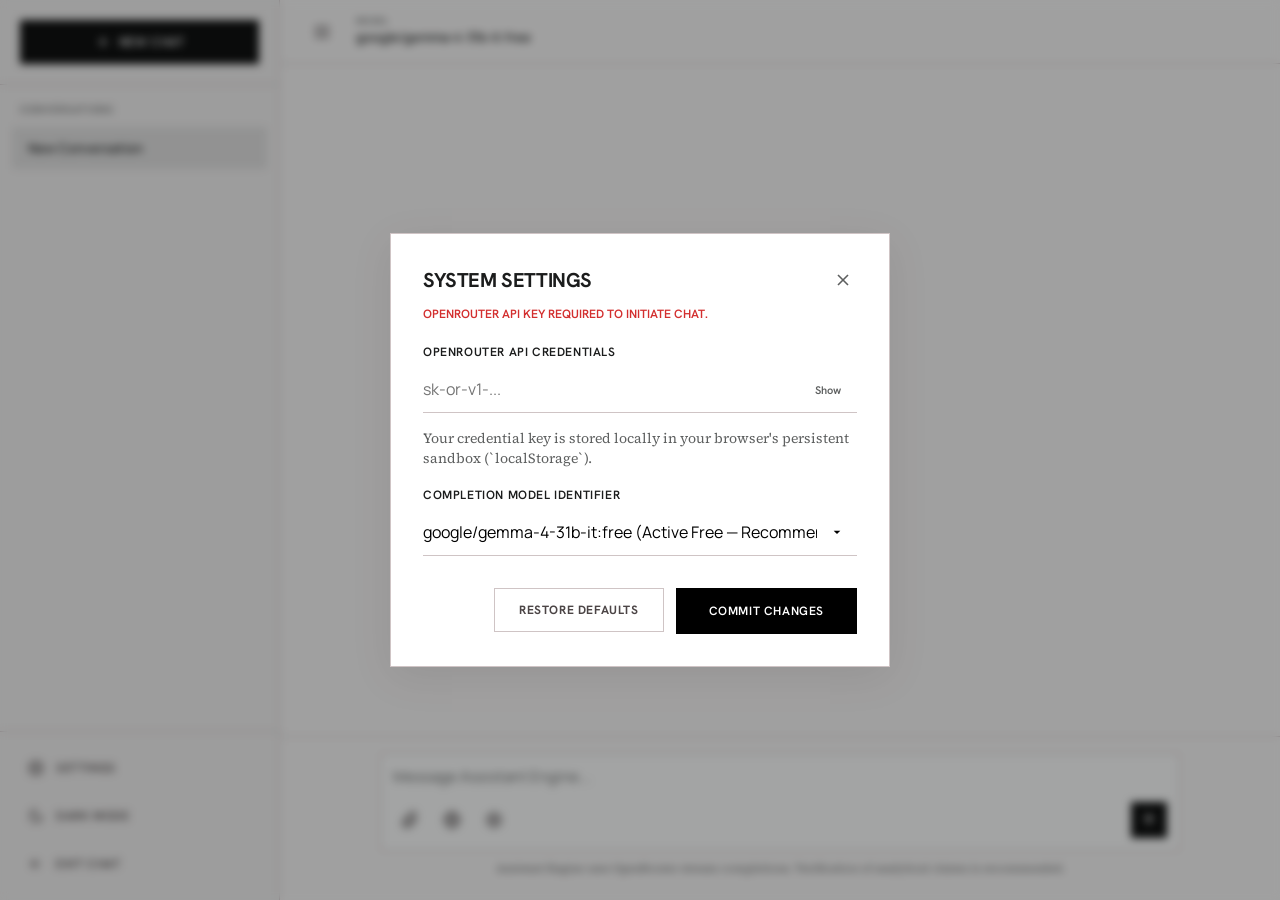
==== chat.html @ 2faf7f4b "feat: integrate premium AI Chat Assistant ChatGPT clone" ====
<!DOCTYPE html>
<html lang="en" data-theme="light">
<head>
  <meta charset="UTF-8">
  <meta name="viewport" content="width=device-width, initial-scale=1.0">
  <title>AI Assistant — Jason Gunawan</title>
  <meta name="description" content="Custom-engineered AI chat assistant client powered by OpenRouter. Direct streaming completion interface.">
  <link rel="icon" type="image/png" href="assets/images/project-2.png">
  <link rel="stylesheet" href="index.css">
  <link rel="stylesheet" href="chat.css">
</head>
<body class="chat-body">

  <div class="chat-container">
    <!-- Collapsible Sidebar -->
    <aside class="sidebar" id="sidebar" aria-label="Chat History Sidebar">
      <div class="sidebar-header">
        <button class="btn-sidebar-new" id="btn-new-chat" aria-label="Start a New Chat">
          <svg width="16" height="16" viewBox="0 0 24 24" fill="none" stroke="currentColor" stroke-width="2">
            <line x1="12" y1="5" x2="12" y2="19"></line>
            <line x1="5" y1="12" x2="19" y2="12"></line>
          </svg>
          <span class="label-caps">New Chat</span>
        </button>
        <button class="sidebar-close-mobile" id="btn-close-sidebar-mobile" aria-label="Close Sidebar">
          <svg width="18" height="18" viewBox="0 0 24 24" fill="none" stroke="currentColor" stroke-width="2">
            <line x1="18" y1="6" x2="6" y2="18"></line>
            <line x1="6" y1="6" x2="18" y2="18"></line>
          </svg>
        </button>
      </div>

      <!-- Scrollable History -->
      <nav class="history-list" aria-label="Recent Conversations">
        <div class="history-section-title label-caps">Conversations</div>
        <ul id="chat-history-list" class="history-ul">
          <!-- Dynamically populated -->
        </ul>
      </nav>

      <!-- Sidebar Footer -->
      <div class="sidebar-footer">
        <button class="sidebar-action-btn" id="btn-settings" aria-label="Open Settings">
          <svg width="16" height="16" viewBox="0 0 24 24" fill="none" stroke="currentColor" stroke-width="2">
            <circle cx="12" cy="12" r="3"></circle>
            <path d="M19.4 15a1.65 1.65 0 0 0 .33 1.82l.06.06a2 2 0 1 1-2.83 2.83l-.06-.06a1.65 1.65 0 0 0-1.82-.33 1.65 1.65 0 0 0-1 1.51V21a2 2 0 0 1-4 0v-.09A1.65 1.65 0 0 0 9 19.4a1.65 1.65 0 0 0-1.82.33l-.06.06a2 2 0 1 1-2.83-2.83l.06-.06a1.65 1.65 0 0 0 .33-1.82 1.65 1.65 0 0 0-1.51-1H3a2 2 0 0 1 0-4h.09A1.65 1.65 0 0 0 4.6 9a1.65 1.65 0 0 0-.33-1.82l-.06-.06a2 2 0 1 1 2.83-2.83l.06.06a1.65 1.65 0 0 0 1.82.33H9a1.65 1.65 0 0 0 1-1.51V3a2 2 0 0 1 4 0v.09a1.65 1.65 0 0 0 1 1.51 1.65 1.65 0 0 0 1.82-.33l.06-.06a2 2 0 1 1 2.83 2.83l-.06.06a1.65 1.65 0 0 0-.33 1.82V9a1.65 1.65 0 0 0 1.51 1H21a2 2 0 0 1 0 4h-.09a1.65 1.65 0 0 0-1.51 1z"></path>
          </svg>
          <span class="label-caps">Settings</span>
        </button>
        <button class="sidebar-action-btn" id="btn-theme-toggle" aria-label="Toggle Theme Mode">
          <svg class="sun-icon" width="16" height="16" viewBox="0 0 24 24" fill="none" stroke="currentColor" stroke-width="2">
            <circle cx="12" cy="12" r="5"></circle>
            <line x1="12" y1="1" x2="12" y2="3"></line>
            <line x1="12" y1="21" x2="12" y2="23"></line>
            <line x1="4.22" y1="4.22" x2="5.64" y2="5.64"></line>
            <line x1="18.36" y1="18.36" x2="19.78" y2="19.78"></line>
            <line x1="1" y1="12" x2="3" y2="12"></line>
            <line x1="21" y1="12" x2="23" y2="12"></line>
            <line x1="4.22" y1="19.78" x2="5.64" y2="18.36"></line>
            <line x1="18.36" y1="5.64" x2="19.78" y2="4.22"></line>
          </svg>
          <span class="label-caps theme-btn-text">Dark Mode</span>
        </button>
        <a href="index.html" class="sidebar-action-btn" style="text-decoration: none;" aria-label="Return to Portfolio Homepage">
          <svg width="16" height="16" viewBox="0 0 24 24" fill="none" stroke="currentColor" stroke-width="2">
            <line x1="19" y1="12" x2="5" y2="12"></line>
            <polyline points="12 19 5 12 12 5"></polyline>
          </svg>
          <span class="label-caps">Exit Chat</span>
        </a>
      </div>
    </aside>

    <!-- Main Chat Content -->
    <main class="chat-viewport" id="chat-panel">
      
      <!-- Top Sticky Header -->
      <header class="chat-header">
        <div class="header-left">
          <button class="header-icon-btn" id="btn-toggle-sidebar" aria-label="Toggle Sidebar">
            <svg width="20" height="20" viewBox="0 0 24 24" fill="none" stroke="currentColor" stroke-width="2">
              <line x1="3" y1="12" x2="21" y2="12"></line>
              <line x1="3" y1="6" x2="21" y2="6"></line>
              <line x1="3" y1="18" x2="21" y2="18"></line>
            </svg>
          </button>
          <div class="header-model-info">
            <span class="label-caps">MODEL</span>
            <span class="model-badge" id="current-model-badge">google/gemma-4-31b-it:free</span>
          </div>
        </div>
        
        <div class="header-right">
          <button class="header-text-btn" id="btn-clear-chat" aria-label="Clear Current Conversation">
            <svg width="14" height="14" viewBox="0 0 24 24" fill="none" stroke="currentColor" stroke-width="2" style="margin-right: 4px;">
              <polyline points="3 6 5 6 21 6"></polyline>
              <path d="M19 6v14a2 2 0 0 1-2 2H7a2 2 0 0 1-2-2V6m3 0V4a2 2 0 0 1 2-2h4a2 2 0 0 1 2 2v2"></path>
            </svg>
            <span class="label-caps">Reset Thread</span>
          </button>
        </div>
      </header>

      <!-- Messages Stream Area -->
      <div class="messages-container" id="chat-messages" role="log" aria-live="polite">
        
        <!-- Empty Welcome State -->
        <div class="empty-state" id="empty-state">
          <div class="empty-state-content">
            <div class="viewfinder-corner-bl" style="border-width: 0 0 2px 2px; width: 16px; height: 16px;"></div>
            <div class="viewfinder-corner-br" style="border-width: 0 2px 2px 0; width: 16px; height: 16px;"></div>
            <h1 class="display-lg" style="font-size: clamp(2rem, 5vw, 3rem); text-align: center; margin-bottom: 8px;">
              ASSISTANT <span class="editorial-italic">Engine</span>
            </h1>
            <p class="body-md" style="text-align: center; max-width: 500px; margin-bottom: 32px; color: var(--secondary);">
              A custom console designed for structured logic, code synthesis, and architectural research.
            </p>
            
            <div class="suggestions-grid" role="group" aria-label="Prompt Suggestions">
              <button class="suggestion-card" data-prompt="Synthesize a fast, zero-dependency client-side router in Vanilla JS.">
                <div class="suggestion-icon">⚡</div>
                <div class="suggestion-title label-caps">Creative Code</div>
                <div class="suggestion-desc body-md">Design a clean, modern single-page client router.</div>
              </button>
              <button class="suggestion-card" data-prompt="Analyze how transformer-based models handle long context windows. Outline optimizations like RoPE and FlashAttention.">
                <div class="suggestion-icon">🧠</div>
                <div class="suggestion-title label-caps">Intelligent Systems</div>
                <div class="suggestion-desc body-md">Explain technical details of model context scales.</div>
              </button>
              <button class="suggestion-card" data-prompt="Generate a clean REST API spec using OpenAPI 3.0 for a secure payments engine.">
                <div class="suggestion-icon">📐</div>
                <div class="suggestion-title label-caps">Architecture</div>
                <div class="suggestion-desc body-md">Draft a spec for a microservices transaction flow.</div>
              </button>
              <button class="suggestion-card" data-prompt="Review this JavaScript code block for potential memory leaks: [Paste code]">
                <div class="suggestion-icon">🔍</div>
                <div class="suggestion-title label-caps">Code Review</div>
                <div class="suggestion-desc body-md">Check logic for closures and timer leaks.</div>
              </button>
            </div>
          </div>
        </div>

        <!-- Rendered Messages will load here -->
        
      </div>

      <!-- Bottom Input Drawer -->
      <footer class="chat-footer">
        <div class="composer-container">
          <form class="composer-form" id="composer-form">
            <div class="composer-inner">
              <!-- Autogrowing Input Box -->
              <textarea 
                id="composer-input" 
                rows="1" 
                placeholder="Message Assistant Engine..." 
                aria-label="Message Input Box"
                required></textarea>
              
              <div class="composer-toolbar">
                <div class="toolbar-left">
                  <!-- Attachment Mock Button -->
                  <button type="button" class="composer-icon-btn" id="btn-attach" aria-label="Attach File">
                    <svg width="18" height="18" viewBox="0 0 24 24" fill="none" stroke="currentColor" stroke-width="2">
                      <path d="M21.44 11.05l-9.19 9.19a6 6 0 0 1-8.49-8.49l9.19-9.19a4 4 0 0 1 5.66 5.66l-9.2 9.19a2 2 0 0 1-2.83-2.83l8.49-8.48"></path>
                    </svg>
                  </button>
                  <!-- Mock Web Search Toggle -->
                  <button type="button" class="composer-icon-btn" id="btn-web-search" aria-label="Toggle Web Search">
                    <svg width="18" height="18" viewBox="0 0 24 24" fill="none" stroke="currentColor" stroke-width="2">
                      <circle cx="12" cy="12" r="10"></circle>
                      <line x1="2" y1="12" x2="22" y2="12"></line>
                      <path d="M12 2a15.3 15.3 0 0 1 4 10 15.3 15.3 0 0 1-4 10 15.3 15.3 0 0 1-4-10 15.3 15.3 0 0 1 4-10z"></path>
                    </svg>
                  </button>
                  <!-- Settings quick shortcut -->
                  <button type="button" class="composer-icon-btn" id="btn-quick-settings" aria-label="Quick Settings Config">
                    <svg width="18" height="18" viewBox="0 0 24 24" fill="none" stroke="currentColor" stroke-width="2">
                      <path d="M12.22 2h-.44a2 2 0 0 0-2 2v.18a2 2 0 0 1-1 1.73l-.43.25a2 2 0 0 1-2 0l-.15-.08a2 2 0 0 0-2.73.73l-.22.38a2 2 0 0 0 .73 2.73l.15.1a2 2 0 0 1 1 1.72v.51a2 2 0 0 1-1 1.74l-.15.09a2 2 0 0 0-.73 2.73l.22.38a2 2 0 0 0 2.73.73l.15-.08a2 2 0 0 1 2 0l.43.25a2 2 0 0 1 1 1.73V20a2 2 0 0 0 2 2h.44a2 2 0 0 0 2-2v-.18a2 2 0 0 1 1-1.73l.43-.25a2 2 0 0 1 2 0l.15.08a2 2 0 0 0 2.73-.73l.22-.39a2 2 0 0 0-.73-2.73l-.15-.08a2 2 0 0 1-1-1.74v-.5a2 2 0 0 1 1-1.74l.15-.1a2 2 0 0 0 .73-2.73l-.22-.38a2 2 0 0 0-2.73-.73l-.15.08a2 2 0 0 1-2 0l-.43-.25a2 2 0 0 1-1-1.73V4a2 2 0 0 0-2-2z"></path>
                      <circle cx="12" cy="12" r="3"></circle>
                    </svg>
                  </button>
                </div>
                
                <button type="submit" class="btn-composer-submit" id="btn-submit-message" aria-label="Send Message">
                  <svg width="16" height="16" viewBox="0 0 24 24" fill="none" stroke="currentColor" stroke-width="2.5">
                    <line x1="12" y1="19" x2="12" y2="5"></line>
                    <polyline points="5 12 12 5 19 12"></polyline>
                  </svg>
                </button>
              </div>
            </div>
          </form>
        </div>
        <p class="chat-disclaimer metadata">
          Assistant Engine uses OpenRouter stream completions. Verification of analytical claims is recommended.
        </p>
      </footer>
    </main>
  </div>

  <!-- API Credentials / Settings Modal -->
  <div class="modal-overlay" id="settings-modal" aria-hidden="true" role="dialog" aria-labelledby="modal-title">
    <div class="modal-content">
      <div class="modal-header">
        <h2 id="modal-title" class="headline-lg" style="font-size: 20px;">SYSTEM SETTINGS</h2>
        <button class="modal-close" id="btn-close-settings" aria-label="Close Settings Panel">
          <svg width="20" height="20" viewBox="0 0 24 24" fill="none" stroke="currentColor" stroke-width="2">
            <line x1="18" y1="6" x2="6" y2="18"></line>
            <line x1="6" y1="6" x2="18" y2="18"></line>
          </svg>
        </button>
      </div>
      
      <div class="modal-body">
        <div class="settings-group">
          <label for="settings-api-key" class="label-caps">OpenRouter API Credentials</label>
          <div class="api-key-input-wrapper">
            <input type="password" id="settings-api-key" placeholder="sk-or-v1-..." class="input-field" autocomplete="off">
            <button type="button" id="btn-toggle-key-visibility" class="key-visibility-btn" aria-label="Toggle key visibility">Show</button>
          </div>
          <p class="metadata" style="margin-top: 8px;">Your credential key is stored locally in your browser's persistent sandbox (`localStorage`).</p>
        </div>

        <div class="settings-group">
          <label for="settings-model" class="label-caps">Completion Model Identifier</label>
          <select id="settings-model" class="input-field select-field">
            <option value="google/gemma-4-31b-it:free">google/gemma-4-31b-it:free (Active Free — Recommended)</option>
            <option value="meta-llama/llama-3.3-70b-instruct:free">meta-llama/llama-3.3-70b-instruct:free (Free)</option>
            <option value="liquid/lfm-2.5-1.2b-instruct:free">liquid/lfm-2.5-1.2b-instruct:free (Free)</option>
            <option value="sourceful/riverflow-v2.5-pro:free">sourceful/riverflow-v2.5-pro:free (Inactive/Offline)</option>
          </select>
        </div>
      </div>

      <div class="modal-footer">
        <button class="btn-secondary label-caps" id="btn-reset-settings">Restore Defaults</button>
        <button class="btn-primary label-caps" id="btn-save-settings" style="margin-top: 0;">Commit Changes</button>
      </div>
    </div>
  </div>

  <!-- Active Scripts -->
  <script src="chat.js"></script>
</body>
</html>
---- index.css ----
/*
 * Monograph Editorial Design System
 * Built for Jason Gunawan's Portfolio
 */

@import url('https://fonts.googleapis.com/css2?family=Hanken+Grotesk:ital,wght@0,400;0,600;0,700;0,800;1,600;1,700;1,800&family=Manrope:wght@400;500;600;700&family=Source+Serif+4:ital,opsz,wght@0,8..60,400;1,8..60,400;1,8..60,400&display=swap');

:root {
  /* Color Palette */
  --surface: #fbf9f9;
  --surface-dim: #dbdad9;
  --surface-bright: #fbf9f9;
  --surface-container-lowest: #ffffff;
  --surface-container-low: #f5f3f3;
  --surface-container: #efeded;
  --surface-container-high: #e9e8e7;
  --surface-container-highest: #e3e2e2;
  --on-surface: #1b1c1c;
  --on-surface-variant: #4c4546;
  --inverse-surface: #303031;
  --inverse-on-surface: #f2f0f0;
  --outline: #7e7576;
  --outline-variant: #cfc4c5;
  --surface-tint: #5e5e5e;
  
  --primary: #000000;
  --on-primary: #ffffff;
  --primary-container: #1b1b1b;
  --on-primary-container: #848484;
  
  --secondary: #5d5f5f;
  --on-secondary: #ffffff;
  --secondary-container: #dcdddd;
  --on-secondary-container: #5f6161;
  
  --background: #fbf9f9;
  --on-background: #1b1c1c;
  
  /* Layout Spacing */
  --container-max: 1440px;
  --gutter: 32px;
  --margin-desktop: 64px;
  --margin-mobile: 24px;
  --section-gap: clamp(80px, 12vw, 160px);
}

/* Reset & Base Styles */
*, *::before, *::after {
  box-sizing: border-box;
  margin: 0;
  padding: 0;
}

html {
  scroll-behavior: smooth;
  background-color: var(--background);
  color: var(--on-background);
  font-family: 'Manrope', sans-serif;
  -webkit-font-smoothing: antialiased;
  -moz-osx-font-smoothing: grayscale;
}

body {
  overflow-x: hidden;
}

/* Typography Classes */
.display-lg {
  font-family: 'Hanken Grotesk', sans-serif;
  font-size: clamp(3.2rem, 8vw, 5.25rem); /* 84px equivalent */
  font-weight: 800;
  line-height: 0.9;
  letter-spacing: -0.04em;
  text-transform: uppercase;
}

.headline-lg {
  font-family: 'Hanken Grotesk', sans-serif;
  font-size: clamp(2rem, 4.5vw, 3rem); /* 48px equivalent */
  font-weight: 700;
  line-height: 1.1;
  letter-spacing: -0.02em;
}

@media (max-width: 768px) {
  .headline-lg {
    font-size: 2rem; /* 32px - headline-lg-mobile */
    line-height: 1.15;
  }
}

.editorial-italic {
  font-family: 'Source Serif 4', serif;
  font-style: italic;
  font-size: clamp(2rem, 4.5vw, 3rem);
  font-weight: 400;
  line-height: 1.1;
}

.body-md {
  font-family: 'Manrope', sans-serif;
  font-size: 16px;
  font-weight: 400;
  line-height: 1.6;
  color: var(--on-surface-variant);
}

.label-caps {
  font-family: 'Hanken Grotesk', sans-serif;
  font-size: 12px;
  font-weight: 600;
  line-height: 1.0;
  letter-spacing: 0.05em;
  text-transform: uppercase;
}

.metadata {
  font-family: 'Source Serif 4', serif;
  font-size: 14px;
  font-weight: 400;
  line-height: 1.4;
  color: var(--secondary);
}

/* Layout Utilities */
.container {
  max-width: var(--container-max);
  margin: 0 auto;
  padding: 0 var(--margin-desktop);
}

@media (max-width: 768px) {
  .container {
    padding: 0 var(--margin-mobile);
  }
}

.section {
  padding: var(--section-gap) 0;
  border-top: 1px solid var(--outline-variant);
}

/* Navigation */
.nav-header {
  position: fixed;
  top: 0;
  left: 0;
  width: 100%;
  z-index: 100;
  background-color: rgba(251, 249, 249, 0.9);
  backdrop-filter: blur(10px);
  border-bottom: 1px solid var(--outline-variant);
  transition: all 0.3s ease;
}

.nav-container {
  display: flex;
  justify-content: space-between;
  align-items: center;
  height: 80px;
}

.logo {
  text-decoration: none;
  color: var(--primary);
  display: flex;
  align-items: center;
  gap: 8px;
}

.logo-icon {
  width: 16px;
  height: 16px;
  background-color: var(--primary);
  display: inline-block;
}

.nav-links {
  display: flex;
  gap: 40px;
  list-style: none;
}

.nav-links a {
  text-decoration: none;
  color: var(--on-surface-variant);
  transition: color 0.2s ease;
}

.nav-links a:hover {
  color: var(--primary);
}

/* Hamburger mobile menu */
.menu-toggle {
  display: none;
  background: none;
  border: none;
  cursor: pointer;
  width: 24px;
  height: 24px;
  position: relative;
}

.menu-toggle span {
  display: block;
  width: 100%;
  height: 2px;
  background-color: var(--primary);
  position: absolute;
  left: 0;
  transition: all 0.3s ease;
}

.menu-toggle span:nth-child(1) { top: 6px; }
.menu-toggle span:nth-child(2) { top: 12px; }
.menu-toggle span:nth-child(3) { top: 18px; }

.menu-toggle.active span:nth-child(1) {
  transform: rotate(45deg);
  top: 12px;
}
.menu-toggle.active span:nth-child(2) {
  opacity: 0;
}
.menu-toggle.active span:nth-child(3) {
  transform: rotate(-45deg);
  top: 12px;
}

@media (max-width: 768px) {
  .menu-toggle {
    display: block;
  }
  .nav-links {
    position: fixed;
    top: 80px;
    right: -100%;
    width: 100%;
    height: calc(100vh - 80px);
    background-color: var(--background);
    flex-direction: column;
    align-items: center;
    padding-top: 60px;
    gap: 40px;
    transition: right 0.4s cubic-bezier(0.25, 1, 0.5, 1);
    border-top: 1px solid var(--outline-variant);
  }
  .nav-links.active {
    right: 0;
  }
}

/* Hero Section */
.hero {
  padding-top: calc(80px + var(--section-gap));
  padding-bottom: var(--section-gap);
  display: flex;
  flex-direction: column;
  gap: 48px;
}

.hero-text-wrap {
  max-width: 1100px;
}

.hero-subtitle {
  color: var(--on-surface-variant);
  margin-top: 24px;
  max-width: 600px;
}

/* Corner Brackets / Viewfinder Component */
.viewfinder-wrapper {
  position: relative;
  padding: 40px;
  margin: 40px 0;
}

.viewfinder-wrapper::before,
.viewfinder-wrapper::after,
.viewfinder-corner-bl,
.viewfinder-corner-br {
  content: '';
  position: absolute;
  width: 24px;
  height: 24px;
  border: 1px solid var(--outline);
  pointer-events: none;
}

.viewfinder-wrapper::before {
  top: 0;
  left: 0;
  border-right: none;
  border-bottom: none;
}

.viewfinder-wrapper::after {
  top: 0;
  right: 0;
  border-left: none;
  border-bottom: none;
}

.viewfinder-corner-bl {
  bottom: 0;
  left: 0;
  border-right: none;
  border-top: none;
}

.viewfinder-corner-br {
  bottom: 0;
  right: 0;
  border-left: none;
  border-top: none;
}

/* Testimonials / Viewfinder Quote */
.testimonial-quote {
  font-family: 'Source Serif 4', serif;
  font-size: clamp(1.5rem, 3.5vw, 2.25rem);
  font-style: italic;
  line-height: 1.4;
  text-align: center;
  max-width: 800px;
  margin: 0 auto;
  color: var(--primary);
}

.testimonial-author {
  text-align: center;
  margin-top: 24px;
  color: var(--on-surface-variant);
}

/* About Section & Headshot */
.about-grid {
  display: grid;
  grid-template-columns: 1fr 1fr;
  gap: var(--gutter);
  align-items: center;
}

@media (max-width: 768px) {
  .about-grid {
    grid-template-columns: 1fr;
    gap: 48px;
  }
}

.about-headshot-container {
  width: 100%;
  aspect-ratio: 1;
  overflow: hidden;
  border: 1px solid var(--outline-variant);
  position: relative;
}

.about-headshot-container::before,
.about-headshot-container::after,
.about-headshot-corner-bl,
.about-headshot-corner-br {
  content: '';
  position: absolute;
  width: 20px;
  height: 20px;
  border: 1px solid var(--outline);
  z-index: 2;
  pointer-events: none;
}

.about-headshot-container::before { top: 10px; left: 10px; border-right: none; border-bottom: none; }
.about-headshot-container::after { top: 10px; right: 10px; border-left: none; border-bottom: none; }
.about-headshot-corner-bl { bottom: 10px; left: 10px; border-right: none; border-top: none; }
.about-headshot-corner-br { bottom: 10px; right: 10px; border-left: none; border-top: none; }

.about-headshot-container img {
  width: 100%;
  height: 100%;
  object-fit: cover;
  transition: transform 0.6s ease;
}

.about-headshot-container:hover img {
  transform: scale(1.03);
}

.about-info {
  display: flex;
  flex-direction: column;
  gap: 24px;
}

/* Project Cards & Previews */
.projects-header {
  margin-bottom: 64px;
  display: flex;
  justify-content: space-between;
  align-items: flex-end;
}

.project-grid {
  display: grid;
  grid-template-columns: repeat(3, 1fr);
  gap: 64px var(--gutter);
}

@media (max-width: 1024px) {
  .project-grid {
    grid-template-columns: repeat(2, 1fr);
  }
}

@media (max-width: 768px) {
  .project-grid {
    grid-template-columns: 1fr;
    gap: 48px;
  }
}

.project-card {
  display: flex;
  flex-direction: column;
  gap: 20px;
  text-decoration: none;
  color: inherit;
}

.project-img-frame {
  width: 100%;
  aspect-ratio: 16 / 10;
  overflow: hidden;
  position: relative;
  background-color: var(--surface-container-low);
  border: 1px solid var(--outline-variant);
}

.project-img-frame img {
  width: 100%;
  height: 100%;
  object-fit: cover;
  transition: transform 0.8s cubic-bezier(0.25, 1, 0.5, 1);
}

.project-card:hover .project-img-frame img {
  transform: scale(1.05);
}

.project-tags {
  display: flex;
  gap: 8px;
}

.chip-tag {
  display: inline-block;
  padding: 4px 12px;
  border: 1px solid var(--outline-variant);
  border-radius: 0;
  background: none;
}

.project-title {
  margin: 8px 0 0 0;
}

.project-desc {
  max-width: 90%;
}

/* Experience List (Table Style) */
.table-list {
  display: flex;
  flex-direction: column;
  width: 100%;
  border-top: 1px solid var(--outline-variant);
}

.table-row {
  display: grid;
  grid-template-columns: 1fr 2fr 1fr;
  align-items: center;
  padding: 32px 0;
  border-bottom: 1px solid var(--outline-variant);
  transition: background-color 0.3s ease;
  position: relative;
}

.table-row:hover {
  background-color: var(--surface-container-low);
  padding-left: 16px;
  padding-right: 16px;
}

.table-row {
  transition: all 0.3s cubic-bezier(0.25, 1, 0.5, 1);
}

@media (max-width: 768px) {
  .table-row {
    grid-template-columns: 1fr;
    gap: 12px;
    padding: 24px 0;
  }
  .table-row:hover {
    padding-left: 0;
    padding-right: 0;
    background: none;
  }
}

.table-role {
  font-weight: 600;
  color: var(--primary);
}

.table-company {
  color: var(--on-surface-variant);
}

.table-date {
  text-align: right;
}

@media (max-width: 768px) {
  .table-date {
    text-align: left;
  }
}

/* Inputs & Contact Forms */
.contact-section {
  display: grid;
  grid-template-columns: 1fr 1.2fr;
  gap: var(--gutter);
}

@media (max-width: 768px) {
  .contact-section {
    grid-template-columns: 1fr;
    gap: 60px;
  }
}

.contact-info {
  display: flex;
  flex-direction: column;
  gap: 32px;
}

.contact-form {
  display: flex;
  flex-direction: column;
  gap: 40px;
}

.form-group {
  display: flex;
  flex-direction: column;
  gap: 12px;
}

.form-group label {
  color: var(--on-surface-variant);
}

.input-field {
  border: none;
  border-bottom: 1px solid var(--outline-variant);
  background: none;
  padding: 12px 0;
  font-family: 'Manrope', sans-serif;
  font-size: 16px;
  color: var(--primary);
  outline: none;
  transition: border-bottom-color 0.2s ease;
  border-radius: 0;
}

.input-field:focus {
  border-bottom-color: var(--primary);
}

textarea.input-field {
  resize: vertical;
  min-height: 120px;
}

/* Buttons */
.btn-primary {
  display: inline-flex;
  align-items: center;
  justify-content: center;
  background-color: var(--primary);
  color: var(--on-primary);
  border: 1px solid var(--primary);
  padding: 16px 32px;
  cursor: pointer;
  transition: all 0.3s cubic-bezier(0.25, 1, 0.5, 1);
  border-radius: 0;
  align-self: flex-start;
  text-decoration: none;
}

.btn-primary:hover {
  background-color: transparent;
  color: var(--primary);
}

/* Footer Section */
.footer {
  background-color: var(--primary-container);
  color: var(--on-primary-container);
  padding: 80px 0;
  border-top: none;
}

.footer-container {
  display: flex;
  flex-direction: column;
  gap: 60px;
}

.footer-top {
  display: flex;
  justify-content: space-between;
  align-items: flex-start;
  flex-wrap: wrap;
  gap: 40px;
}

.footer-logo {
  color: var(--on-primary);
  font-size: 24px;
  font-weight: 700;
  letter-spacing: -0.02em;
  font-family: 'Hanken Grotesk', sans-serif;
}

.footer-links-grid {
  display: grid;
  grid-template-columns: repeat(2, 1fr);
  gap: 40px var(--gutter);
}

.footer-col {
  display: flex;
  flex-direction: column;
  gap: 16px;
}

.footer-col h4 {
  color: var(--on-primary);
}

.footer-col a {
  color: var(--on-primary-container);
  text-decoration: none;
  transition: color 0.2s ease;
}

.footer-col a:hover {
  color: var(--on-primary);
}

.footer-bottom {
  display: flex;
  justify-content: space-between;
  align-items: center;
  border-top: 1px solid #2e2e2e;
  padding-top: 32px;
  flex-wrap: wrap;
  gap: 20px;
}

/* Micro-animations and details */
.fade-in-section {
  opacity: 0;
  transform: translateY(20px);
  transition: opacity 0.8s ease-out, transform 0.8s ease-out;
}

.fade-in-section.is-visible {
  opacity: 1;
  transform: translateY(0);
}
---- chat.css ----
/*
 * AI Chat Assistant Stylesheet (ChatGPT Clone)
 * Integrated with the Monograph Editorial Design System
 */

/* Theme variables overrides for dark mode */
[data-theme="dark"] {
  --background: #121212;
  --on-background: #e3e2e2;
  --surface: #1a1a1a;
  --surface-dim: #101010;
  --surface-bright: #242424;
  
  --surface-container-lowest: #0d0d0d;
  --surface-container-low: #1e1e1e;
  --surface-container: #262626;
  --surface-container-high: #323232;
  --surface-container-highest: #3e3e3e;
  
  --on-surface: #e3e2e2;
  --on-surface-variant: #a9a8a8;
  --outline: #5e5e5e;
  --outline-variant: #2d2d2d;
  
  --primary: #ffffff;
  --on-primary: #121212;
  --primary-container: #eaeaea;
  --on-primary-container: #1b1b1b;
  
  --secondary: #848484;
  --secondary-container: #2c2c2c;
  --on-secondary-container: #eaeaea;
}

/* Chat Layout structure */
.chat-body {
  margin: 0;
  padding: 0;
  height: 100vh;
  overflow: hidden;
  background-color: var(--background);
  color: var(--on-background);
  font-family: 'Manrope', sans-serif;
  transition: background-color 0.25s ease, color 0.25s ease;
}

.chat-container {
  display: flex;
  width: 100vw;
  height: 100vh;
  position: relative;
  overflow: hidden;
}

/* Collapsible Left Sidebar */
.sidebar {
  width: 280px;
  height: 100%;
  background-color: var(--surface-container-low);
  border-right: 1px solid var(--outline-variant);
  display: flex;
  flex-direction: column;
  transition: transform 0.3s cubic-bezier(0.2, 0.8, 0.2, 1), background-color 0.25s ease, border-color 0.25s ease;
  z-index: 90;
  flex-shrink: 0;
}

.sidebar.hidden {
  transform: translateX(-280px);
  margin-right: -280px;
}

.sidebar-header {
  padding: 20px;
  display: flex;
  gap: 12px;
  align-items: center;
  border-bottom: 1px solid var(--outline-variant);
}

.btn-sidebar-new {
  flex-grow: 1;
  display: flex;
  align-items: center;
  justify-content: center;
  gap: 8px;
  height: 44px;
  background-color: var(--primary);
  color: var(--on-primary);
  border: none;
  cursor: pointer;
  font-weight: 700;
  transition: opacity 0.2s ease, transform 0.1s ease;
}

.btn-sidebar-new:hover {
  opacity: 0.9;
}

.btn-sidebar-new:active {
  transform: scale(0.96);
}

.sidebar-close-mobile {
  display: none;
  background: none;
  border: none;
  color: var(--on-surface-variant);
  cursor: pointer;
  padding: 4px;
  align-items: center;
  justify-content: center;
}

/* History list */
.history-list {
  flex-grow: 1;
  overflow-y: auto;
  padding: 20px 0;
}

.history-section-title {
  padding: 0 20px 10px 20px;
  font-size: 10px;
  color: var(--secondary);
  letter-spacing: 0.1em;
}

.history-ul {
  list-style: none;
  padding: 0;
  margin: 0;
}

.history-item-wrap {
  position: relative;
  margin: 2px 12px;
  group: history-item;
}

.btn-history-item {
  width: 100%;
  text-align: left;
  background: none;
  border: none;
  padding: 12px 16px;
  padding-right: 40px;
  font-family: 'Manrope', sans-serif;
  font-size: 13px;
  color: var(--on-surface-variant);
  cursor: pointer;
  white-space: nowrap;
  overflow: hidden;
  text-overflow: ellipsis;
  transition: background-color 0.15s ease, color 0.15s ease;
  display: block;
}

.btn-history-item:hover,
.history-item-wrap.active .btn-history-item {
  background-color: var(--surface-container-highest);
  color: var(--on-surface);
}

.history-item-wrap.active .btn-history-item {
  font-weight: 600;
}

.btn-history-delete {
  position: absolute;
  right: 8px;
  top: 50%;
  transform: translateY(-50%);
  background: none;
  border: none;
  color: var(--secondary);
  cursor: pointer;
  opacity: 0;
  padding: 4px;
  display: flex;
  align-items: center;
  justify-content: center;
  transition: opacity 0.15s ease, color 0.15s ease;
}

.history-item-wrap:hover .btn-history-delete {
  opacity: 1;
}

.btn-history-delete:hover {
  color: #d32f2f;
}

/* Sidebar Footer */
.sidebar-footer {
  padding: 16px;
  border-top: 1px solid var(--outline-variant);
  display: flex;
  flex-direction: column;
  gap: 8px;
}

.sidebar-action-btn {
  display: flex;
  align-items: center;
  gap: 12px;
  padding: 12px;
  background: none;
  border: none;
  color: var(--on-surface-variant);
  cursor: pointer;
  text-align: left;
  font-family: 'Hanken Grotesk', sans-serif;
  font-size: 11px;
  font-weight: 600;
  transition: background-color 0.15s ease, color 0.15s ease;
}

.sidebar-action-btn:hover {
  background-color: var(--surface-container-highest);
  color: var(--on-surface);
}

.sidebar-action-btn svg {
  flex-shrink: 0;
}

/* Main Viewport Panel */
.chat-viewport {
  flex-grow: 1;
  height: 100%;
  display: flex;
  flex-direction: column;
  position: relative;
  background-color: var(--background);
  transition: background-color 0.25s ease;
}

/* Header */
.chat-header {
  height: 64px;
  padding: 0 24px;
  border-bottom: 1px solid var(--outline-variant);
  display: flex;
  align-items: center;
  justify-content: space-between;
  background-color: rgba(251, 249, 249, 0.85);
  backdrop-filter: blur(8px);
  position: sticky;
  top: 0;
  z-index: 80;
  transition: background-color 0.25s ease, border-color 0.25s ease;
}

[data-theme="dark"] .chat-header {
  background-color: rgba(18, 18, 18, 0.85);
}

.header-left {
  display: flex;
  align-items: center;
  gap: 16px;
}

.header-icon-btn {
  background: none;
  border: none;
  color: var(--on-surface-variant);
  cursor: pointer;
  padding: 8px;
  display: flex;
  align-items: center;
  justify-content: center;
  transition: color 0.2s ease, background-color 0.15s ease;
}

.header-icon-btn:hover {
  color: var(--on-surface);
  background-color: var(--surface-container-high);
}

.header-model-info {
  display: flex;
  flex-direction: column;
  gap: 2px;
}

.header-model-info .label-caps {
  font-size: 9px;
  color: var(--secondary);
}

.model-badge {
  font-size: 13px;
  font-weight: 600;
  color: var(--on-surface);
}

.header-right {
  display: flex;
  align-items: center;
}

.header-text-btn {
  background: none;
  border: none;
  color: var(--on-surface-variant);
  cursor: pointer;
  padding: 8px 12px;
  display: flex;
  align-items: center;
  font-weight: 600;
  transition: color 0.2s ease, background-color 0.15s ease;
}

.header-text-btn:hover {
  color: var(--on-surface);
  background-color: var(--surface-container-high);
}

/* Scrollable Messages Stream */
.messages-container {
  flex-grow: 1;
  overflow-y: auto;
  padding: 40px 0;
  display: flex;
  flex-direction: column;
  scroll-behavior: smooth;
}

/* Empty State / Suggestions */
.empty-state {
  margin: auto;
  padding: 0 24px;
  width: 100%;
  max-width: 800px;
  display: flex;
  align-items: center;
  justify-content: center;
}

.empty-state-content {
  width: 100%;
  position: relative;
  padding: 48px;
  border: 1px solid var(--outline-variant);
  background-color: var(--surface-container-lowest);
  transition: background-color 0.25s ease, border-color 0.25s ease;
}

.suggestions-grid {
  display: grid;
  grid-template-columns: repeat(2, 1fr);
  gap: 16px;
  margin-top: 16px;
}

@media (max-width: 600px) {
  .suggestions-grid {
    grid-template-columns: 1fr;
  }
}

.suggestion-card {
  background-color: var(--surface-container-low);
  border: 1px solid var(--outline-variant);
  padding: 16px;
  text-align: left;
  cursor: pointer;
  transition: background-color 0.15s ease, border-color 0.15s ease, transform 0.1s ease;
  display: flex;
  flex-direction: column;
  gap: 8px;
}

.suggestion-card:hover {
  background-color: var(--surface-container-highest);
  border-color: var(--outline);
}

.suggestion-card:active {
  transform: scale(0.98);
}

.suggestion-icon {
  font-size: 18px;
}

.suggestion-title {
  font-size: 11px;
  color: var(--on-surface);
}

.suggestion-desc {
  font-size: 13px;
  color: var(--secondary);
  line-height: 1.4;
  margin: 0;
}

/* Message Rows */
.message-row {
  width: 100%;
  display: flex;
  padding: 24px var(--gutter);
  box-sizing: border-box;
  animation: messageEnter 0.2s ease-out;
}

@keyframes messageEnter {
  from {
    opacity: 0;
    transform: translateY(8px);
  }
  to {
    opacity: 1;
    transform: translateY(0);
  }
}

.message-row.user {
  justify-content: flex-end;
}

.message-row.assistant {
  background-color: var(--surface-container-low);
  border-top: 1px solid var(--outline-variant);
  border-bottom: 1px solid var(--outline-variant);
}

.message-content-wrapper {
  width: 100%;
  max-width: 800px;
  margin: 0 auto;
  display: flex;
  flex-direction: column;
  gap: 8px;
}

.message-row.user .message-content-wrapper {
  max-width: 600px;
  margin: 0;
}

.message-meta {
  display: flex;
  justify-content: space-between;
  align-items: center;
  color: var(--secondary);
  font-size: 11px;
}

.message-meta .author-label {
  font-weight: 700;
  color: var(--on-surface);
}

.message-card {
  padding: 16px 20px;
  background-color: var(--surface-container-lowest);
  border: 1px solid var(--outline-variant);
  line-height: 1.6;
  font-size: 15px;
  color: var(--on-surface);
  word-break: break-word;
  transition: background-color 0.25s ease, border-color 0.25s ease;
}

.message-row.user .message-card {
  background-color: var(--primary-container);
  color: var(--on-primary-container);
  border-color: var(--primary);
  border-left-width: 4px;
}

.message-row.assistant .message-card {
  background-color: transparent;
  border: none;
  padding: 0;
}

/* Code Syntax & Formatting */
.message-text p {
  margin-bottom: 16px;
  text-wrap: pretty;
}

.message-text p:last-child {
  margin-bottom: 0;
}

.message-text ul, .message-text ol {
  margin-left: 24px;
  margin-bottom: 16px;
}

.message-text li {
  margin-bottom: 6px;
}

.message-text code {
  font-family: 'Courier New', Courier, monospace;
  background-color: var(--surface-container-high);
  color: var(--on-surface);
  padding: 2px 6px;
  font-size: 14px;
  transition: background-color 0.25s ease;
}

.message-row.user code {
  background-color: rgba(255, 255, 255, 0.15);
  color: inherit;
}

/* Synthesized Code Block Wrapper */
.code-block-wrapper {
  margin: 16px 0;
  border: 1px solid var(--outline-variant);
  background-color: #1e1e1e;
  color: #ececec;
  display: flex;
  flex-direction: column;
}

.code-block-header {
  padding: 8px 16px;
  background-color: #2d2d2d;
  border-bottom: 1px solid #3d3d3d;
  display: flex;
  justify-content: space-between;
  align-items: center;
}

.code-lang-label {
  font-size: 10px;
  font-weight: 700;
  color: #999;
}

.btn-code-copy {
  background: none;
  border: none;
  color: #999;
  font-family: 'Hanken Grotesk', sans-serif;
  font-size: 10px;
  font-weight: 600;
  cursor: pointer;
  padding: 4px 8px;
  transition: color 0.15s ease, background-color 0.15s ease;
}

.btn-code-copy:hover {
  color: #fff;
  background-color: #3d3d3d;
}

.code-block-pre {
  margin: 0;
  padding: 16px;
  overflow-x: auto;
  font-family: 'Courier New', Courier, monospace;
  font-size: 14px;
  line-height: 1.5;
}

/* Typing cursor animation */
.typing-indicator {
  display: inline-flex;
  gap: 4px;
  align-items: center;
  padding: 4px 8px;
}

.typing-dot {
  width: 6px;
  height: 6px;
  background-color: var(--on-surface-variant);
  animation: typingBounce 1.4s infinite ease-in-out both;
}

.typing-dot:nth-child(1) { animation-delay: -0.32s; }
.typing-dot:nth-child(2) { animation-delay: -0.16s; }

@keyframes typingBounce {
  0%, 80%, 100% { transform: scale(0); }
  40% { transform: scale(1); }
}

.streaming-cursor::after {
  content: '▋';
  display: inline-block;
  margin-left: 2px;
  color: var(--primary);
  animation: cursorBlink 0.8s infinite;
}

@keyframes cursorBlink {
  0%, 100% { opacity: 0; }
  50% { opacity: 1; }
}

/* Footer Drawer Input */
.chat-footer {
  padding: 16px 24px 24px 24px;
  background-color: var(--background);
  border-top: 1px solid var(--outline-variant);
  transition: background-color 0.25s ease, border-color 0.25s ease;
}

.composer-container {
  width: 100%;
  max-width: 800px;
  margin: 0 auto;
  background-color: var(--surface-container-lowest);
  border: 1px solid var(--outline-variant);
  transition: border-color 0.2s ease, background-color 0.25s ease;
}

.composer-container:focus-within {
  border-color: var(--outline);
}

.composer-inner {
  display: flex;
  flex-direction: column;
  padding: 12px;
}

.composer-inner textarea {
  width: 100%;
  max-height: 200px;
  min-height: 24px;
  resize: none;
  background: none;
  border: none;
  outline: none;
  font-family: 'Manrope', sans-serif;
  font-size: 15px;
  color: var(--on-surface);
  line-height: 1.5;
  padding: 0;
  margin-bottom: 12px;
}

.composer-inner textarea::placeholder {
  color: var(--secondary);
}

.composer-toolbar {
  display: flex;
  justify-content: space-between;
  align-items: center;
}

.toolbar-left {
  display: flex;
  gap: 8px;
}

.composer-icon-btn {
  background: none;
  border: none;
  color: var(--on-surface-variant);
  cursor: pointer;
  padding: 8px;
  display: flex;
  align-items: center;
  justify-content: center;
  transition: color 0.15s ease, background-color 0.15s ease;
}

.composer-icon-btn:hover {
  color: var(--on-surface);
  background-color: var(--surface-container-high);
}

.btn-composer-submit {
  width: 36px;
  height: 36px;
  background-color: var(--primary);
  color: var(--on-primary);
  border: none;
  cursor: pointer;
  display: flex;
  align-items: center;
  justify-content: center;
  transition: opacity 0.2s ease, transform 0.1s ease;
}

.btn-composer-submit:hover {
  opacity: 0.9;
}

.btn-composer-submit:active {
  transform: scale(0.95);
}

.btn-composer-submit:disabled {
  opacity: 0.25;
  cursor: not-allowed;
  transform: none;
}

.chat-disclaimer {
  text-align: center;
  margin-top: 10px;
  font-size: 11px;
  color: var(--secondary);
}

/* Modal Overlay & Card Settings */
.modal-overlay {
  position: fixed;
  top: 0;
  left: 0;
  width: 100%;
  height: 100%;
  background-color: rgba(27, 28, 28, 0.4);
  backdrop-filter: blur(4px);
  display: none;
  align-items: center;
  justify-content: center;
  z-index: 200;
  opacity: 0;
  transition: opacity 0.25s ease;
}

.modal-overlay.active {
  display: flex;
  opacity: 1;
}

.modal-content {
  width: 100%;
  max-width: 500px;
  background-color: var(--surface-container-lowest);
  border: 1px solid var(--outline-variant);
  padding: 32px;
  box-shadow: 0 10px 40px rgba(0, 0, 0, 0.08);
  animation: modalEnter 0.3s cubic-bezier(0.2, 0.8, 0.2, 1);
  box-sizing: border-box;
}

@keyframes modalEnter {
  from {
    transform: scale(0.96) translateY(8px);
  }
  to {
    transform: scale(1) translateY(0);
  }
}

.modal-header {
  display: flex;
  justify-content: space-between;
  align-items: center;
  margin-bottom: 24px;
}

.modal-close {
  background: none;
  border: none;
  color: var(--secondary);
  cursor: pointer;
  padding: 4px;
  display: flex;
  align-items: center;
  justify-content: center;
  transition: color 0.15s ease;
}

.modal-close:hover {
  color: var(--on-surface);
}

.modal-body {
  display: flex;
  flex-direction: column;
  gap: 20px;
  margin-bottom: 32px;
}

.settings-group {
  display: flex;
  flex-direction: column;
  gap: 8px;
}

.api-key-input-wrapper {
  position: relative;
  display: flex;
  align-items: center;
}

.api-key-input-wrapper input {
  padding-right: 60px;
  width: 100%;
}

.key-visibility-btn {
  position: absolute;
  right: 12px;
  background: none;
  border: none;
  color: var(--secondary);
  font-family: 'Hanken Grotesk', sans-serif;
  font-size: 11px;
  font-weight: 600;
  cursor: pointer;
  padding: 4px;
}

.key-visibility-btn:hover {
  color: var(--on-surface);
}

.select-field {
  appearance: none;
  background-image: url("data:image/svg+xml;utf8,<svg fill='black' height='24' viewBox='0 0 24 24' width='24' xmlns='http://www.w3.org/2000/svg'><path d='M7 10l5 5 5-5z'/><path d='M0 0h24v24H0z' fill='none'/></svg>");
  background-repeat: no-repeat;
  background-position: right 12px center;
  background-size: 16px;
  padding-right: 40px;
}

[data-theme="dark"] .select-field {
  background-image: url("data:image/svg+xml;utf8,<svg fill='white' height='24' viewBox='0 0 24 24' width='24' xmlns='http://www.w3.org/2000/svg'><path d='M7 10l5 5 5-5z'/><path d='M0 0h24v24H0z' fill='none'/></svg>");
}

.modal-footer {
  display: flex;
  justify-content: flex-end;
  gap: 12px;
}

.btn-secondary {
  background-color: transparent;
  color: var(--on-surface-variant);
  border: 1px solid var(--outline-variant);
  height: 44px;
  padding: 0 24px;
  cursor: pointer;
  font-weight: 700;
  transition: background-color 0.15s ease, color 0.15s ease;
}

.btn-secondary:hover {
  background-color: var(--surface-container-high);
  color: var(--on-surface);
}

/* Responsive Overrides */
@media (max-width: 992px) {
  /* On medium screens, the sidebar floats */
  .sidebar {
    position: fixed;
    left: 0;
    top: 0;
    transform: translateX(-280px);
    transition: transform 0.3s cubic-bezier(0.2, 0.8, 0.2, 1);
  }
  
  .sidebar.active {
    transform: translateX(0);
  }
  
  .sidebar.hidden {
    transform: translateX(-280px);
    margin-right: 0;
  }
  
  .sidebar-close-mobile {
    display: flex;
  }
}

@media (max-width: 600px) {
  .chat-header {
    padding: 0 16px;
  }
  
  .messages-container {
    padding: 20px 0;
  }
  
  .message-row {
    padding: 16px;
  }
  
  .empty-state-content {
    padding: 24px;
  }
  
  .chat-footer {
    padding: 12px 16px 16px 16px;
  }
}
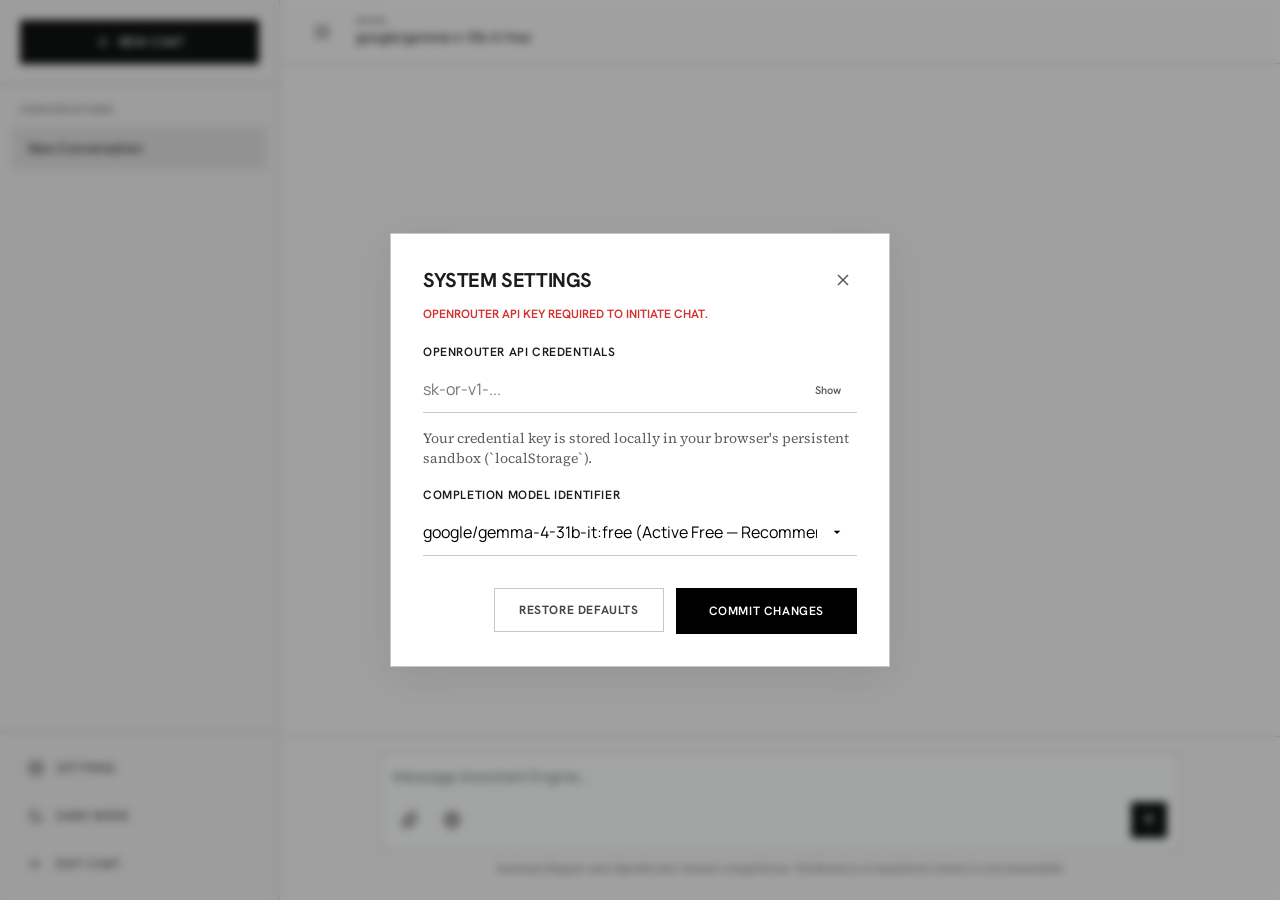
==== commit 1d8d64f4: "style: remove quick settings gear button from composer toolbar" ====
--- a/chat.html
+++ b/chat.html
@@ -174,13 +174,6 @@
                       <path d="M12 2a15.3 15.3 0 0 1 4 10 15.3 15.3 0 0 1-4 10 15.3 15.3 0 0 1-4-10 15.3 15.3 0 0 1 4-10z"></path>
                     </svg>
                   </button>
-                  <!-- Settings quick shortcut -->
-                  <button type="button" class="composer-icon-btn" id="btn-quick-settings" aria-label="Quick Settings Config">
-                    <svg width="18" height="18" viewBox="0 0 24 24" fill="none" stroke="currentColor" stroke-width="2">
-                      <path d="M12.22 2h-.44a2 2 0 0 0-2 2v.18a2 2 0 0 1-1 1.73l-.43.25a2 2 0 0 1-2 0l-.15-.08a2 2 0 0 0-2.73.73l-.22.38a2 2 0 0 0 .73 2.73l.15.1a2 2 0 0 1 1 1.72v.51a2 2 0 0 1-1 1.74l-.15.09a2 2 0 0 0-.73 2.73l.22.38a2 2 0 0 0 2.73.73l.15-.08a2 2 0 0 1 2 0l.43.25a2 2 0 0 1 1 1.73V20a2 2 0 0 0 2 2h.44a2 2 0 0 0 2-2v-.18a2 2 0 0 1 1-1.73l.43-.25a2 2 0 0 1 2 0l.15.08a2 2 0 0 0 2.73-.73l.22-.39a2 2 0 0 0-.73-2.73l-.15-.08a2 2 0 0 1-1-1.74v-.5a2 2 0 0 1 1-1.74l.15-.1a2 2 0 0 0 .73-2.73l-.22-.38a2 2 0 0 0-2.73-.73l-.15.08a2 2 0 0 1-2 0l-.43-.25a2 2 0 0 1-1-1.73V4a2 2 0 0 0-2-2z"></path>
-                      <circle cx="12" cy="12" r="3"></circle>
-                    </svg>
-                  </button>
                 </div>
                 
                 <button type="submit" class="btn-composer-submit" id="btn-submit-message" aria-label="Send Message">
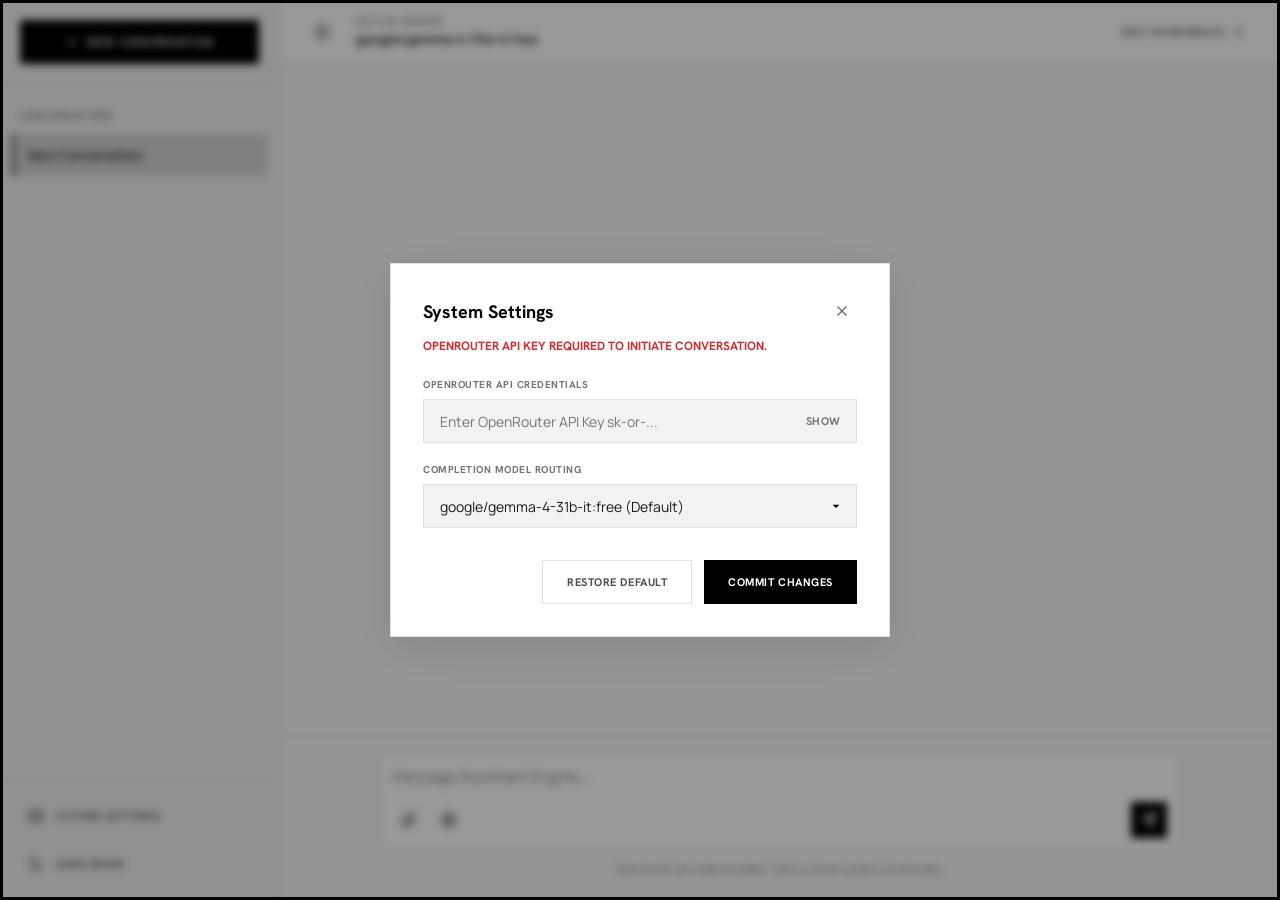
==== commit b97bed66: "Rebuild Editorial AI Assistant and FastAPI backend proxy from scratch" ====
--- a/chat.html
+++ b/chat.html
@@ -3,26 +3,25 @@
 <head>
   <meta charset="UTF-8">
   <meta name="viewport" content="width=device-width, initial-scale=1.0">
-  <title>AI Assistant — Jason Gunawan</title>
-  <meta name="description" content="Custom-engineered AI chat assistant client powered by OpenRouter. Direct streaming completion interface.">
-  <link rel="icon" type="image/png" href="assets/images/project-2.png">
-  <link rel="stylesheet" href="index.css">
+  <title>Editorial AI Assistant — Chat Engine</title>
+  <meta name="description" content="A premium conversational chat interface featuring LLM streaming, markdown rendering, and persistent threads history.">
   <link rel="stylesheet" href="chat.css">
 </head>
 <body class="chat-body">
 
   <div class="chat-container">
+    
     <!-- Collapsible Sidebar -->
-    <aside class="sidebar" id="sidebar" aria-label="Chat History Sidebar">
+    <aside class="sidebar" id="sidebar" aria-label="Sidebar Archives">
       <div class="sidebar-header">
-        <button class="btn-sidebar-new" id="btn-new-chat" aria-label="Start a New Chat">
-          <svg width="16" height="16" viewBox="0 0 24 24" fill="none" stroke="currentColor" stroke-width="2">
+        <button class="btn-sidebar-new" id="btn-new-chat">
+          <svg width="14" height="14" viewBox="0 0 24 24" fill="none" stroke="currentColor" stroke-width="2">
             <line x1="12" y1="5" x2="12" y2="19"></line>
             <line x1="5" y1="12" x2="19" y2="12"></line>
           </svg>
-          <span class="label-caps">New Chat</span>
-        </button>
-        <button class="sidebar-close-mobile" id="btn-close-sidebar-mobile" aria-label="Close Sidebar">
+          New Conversation
+        </button>
+        <button class="sidebar-close-mobile" id="btn-close-sidebar-mobile" aria-label="Close sidebar">
           <svg width="18" height="18" viewBox="0 0 24 24" fill="none" stroke="currentColor" stroke-width="2">
             <line x1="18" y1="6" x2="6" y2="18"></line>
             <line x1="6" y1="6" x2="18" y2="18"></line>
@@ -30,51 +29,43 @@
         </button>
       </div>
 
-      <!-- Scrollable History -->
-      <nav class="history-list" aria-label="Recent Conversations">
-        <div class="history-section-title label-caps">Conversations</div>
-        <ul id="chat-history-list" class="history-ul">
-          <!-- Dynamically populated -->
+      <!-- Thread Archives list -->
+      <nav class="history-list">
+        <h3 class="history-section-title">Conversations</h3>
+        <ul class="history-ul" id="chat-history-list">
+          <!-- Populated dynamically via JS -->
         </ul>
       </nav>
 
-      <!-- Sidebar Footer -->
+      <!-- Sidebar footer controllers -->
       <div class="sidebar-footer">
-        <button class="sidebar-action-btn" id="btn-settings" aria-label="Open Settings">
+        <button class="sidebar-action-btn" id="btn-settings">
           <svg width="16" height="16" viewBox="0 0 24 24" fill="none" stroke="currentColor" stroke-width="2">
             <circle cx="12" cy="12" r="3"></circle>
             <path d="M19.4 15a1.65 1.65 0 0 0 .33 1.82l.06.06a2 2 0 1 1-2.83 2.83l-.06-.06a1.65 1.65 0 0 0-1.82-.33 1.65 1.65 0 0 0-1 1.51V21a2 2 0 0 1-4 0v-.09A1.65 1.65 0 0 0 9 19.4a1.65 1.65 0 0 0-1.82.33l-.06.06a2 2 0 1 1-2.83-2.83l.06-.06a1.65 1.65 0 0 0 .33-1.82 1.65 1.65 0 0 0-1.51-1H3a2 2 0 0 1 0-4h.09A1.65 1.65 0 0 0 4.6 9a1.65 1.65 0 0 0-.33-1.82l-.06-.06a2 2 0 1 1 2.83-2.83l.06.06a1.65 1.65 0 0 0 1.82.33H9a1.65 1.65 0 0 0 1-1.51V3a2 2 0 0 1 4 0v.09a1.65 1.65 0 0 0 1 1.51 1.65 1.65 0 0 0 1.82-.33l.06-.06a2 2 0 1 1 2.83 2.83l-.06.06a1.65 1.65 0 0 0-.33 1.82V9a1.65 1.65 0 0 0 1.51 1H21a2 2 0 0 1 0 4h-.09a1.65 1.65 0 0 0-1.51 1z"></path>
           </svg>
-          <span class="label-caps">Settings</span>
-        </button>
-        <button class="sidebar-action-btn" id="btn-theme-toggle" aria-label="Toggle Theme Mode">
-          <svg class="sun-icon" width="16" height="16" viewBox="0 0 24 24" fill="none" stroke="currentColor" stroke-width="2">
-            <circle cx="12" cy="12" r="5"></circle>
-            <line x1="12" y1="1" x2="12" y2="3"></line>
-            <line x1="12" y1="21" x2="12" y2="23"></line>
-            <line x1="4.22" y1="4.22" x2="5.64" y2="5.64"></line>
-            <line x1="18.36" y1="18.36" x2="19.78" y2="19.78"></line>
-            <line x1="1" y1="12" x2="3" y2="12"></line>
-            <line x1="21" y1="12" x2="23" y2="12"></line>
-            <line x1="4.22" y1="19.78" x2="5.64" y2="18.36"></line>
-            <line x1="18.36" y1="5.64" x2="19.78" y2="4.22"></line>
-          </svg>
-          <span class="label-caps theme-btn-text">Dark Mode</span>
-        </button>
-        <a href="index.html" class="sidebar-action-btn" style="text-decoration: none;" aria-label="Return to Portfolio Homepage">
+          System Settings
+        </button>
+        <button class="sidebar-action-btn" id="btn-theme-toggle">
           <svg width="16" height="16" viewBox="0 0 24 24" fill="none" stroke="currentColor" stroke-width="2">
-            <line x1="19" y1="12" x2="5" y2="12"></line>
-            <polyline points="12 19 5 12 12 5"></polyline>
-          </svg>
-          <span class="label-caps">Exit Chat</span>
-        </a>
+            <path d="M21 12.79A9 9 0 1 1 11.21 3 7 7 0 0 0 21 12.79z"></path>
+          </svg>
+          <span class="theme-btn-text">Dark Mode</span>
+        </button>
+        <button class="sidebar-action-btn" id="btn-clear-chat" style="color: hsl(0, 65%, 50%); border-top: 1px solid var(--outline-variant); padding-top: 16px;">
+          <svg width="16" height="16" viewBox="0 0 24 24" fill="none" stroke="currentColor" stroke-width="2">
+            <polyline points="3 6 5 6 21 6"></polyline>
+            <path d="M19 6v14a2 2 0 0 1-2 2H7a2 2 0 0 1-2-2V6m3 0V4a2 2 0 0 1 2-2h4a2 2 0 0 1 2 2v2"></path>
+          </svg>
+          Clear Archive
+        </button>
       </div>
     </aside>
 
-    <!-- Main Chat Content -->
-    <main class="chat-viewport" id="chat-panel">
+    <!-- Main Chat Window Area -->
+    <main class="chat-viewport">
       
-      <!-- Top Sticky Header -->
+      <!-- Top Sticky Navigation header -->
       <header class="chat-header">
         <div class="header-left">
           <button class="header-icon-btn" id="btn-toggle-sidebar" aria-label="Toggle Sidebar">
@@ -85,121 +76,106 @@
             </svg>
           </button>
           <div class="header-model-info">
-            <span class="label-caps">MODEL</span>
+            <span class="label-caps">Active Engine</span>
             <span class="model-badge" id="current-model-badge">google/gemma-4-31b-it:free</span>
           </div>
         </div>
+        <div class="header-right">
+          <a href="index.html" class="header-text-btn" style="text-decoration: none;">
+            Exit Workspace
+            <svg width="14" height="14" viewBox="0 0 24 24" fill="none" stroke="currentColor" stroke-width="2" style="margin-left: 6px;">
+              <line x1="5" y1="12" x2="19" y2="12"></line>
+              <polyline points="12 5 19 12 12 19"></polyline>
+            </svg>
+          </a>
+        </div>
+      </header>
+
+      <!-- Scrollable Message Stream -->
+      <div class="messages-container" id="chat-messages">
         
-        <div class="header-right">
-          <button class="header-text-btn" id="btn-clear-chat" aria-label="Clear Current Conversation">
-            <svg width="14" height="14" viewBox="0 0 24 24" fill="none" stroke="currentColor" stroke-width="2" style="margin-right: 4px;">
-              <polyline points="3 6 5 6 21 6"></polyline>
-              <path d="M19 6v14a2 2 0 0 1-2 2H7a2 2 0 0 1-2-2V6m3 0V4a2 2 0 0 1 2-2h4a2 2 0 0 1 2 2v2"></path>
-            </svg>
-            <span class="label-caps">Reset Thread</span>
-          </button>
-        </div>
-      </header>
-
-      <!-- Messages Stream Area -->
-      <div class="messages-container" id="chat-messages" role="log" aria-live="polite">
-        
-        <!-- Empty Welcome State -->
+        <!-- Empty State Suggestion Feed -->
         <div class="empty-state" id="empty-state">
           <div class="empty-state-content">
-            <div class="viewfinder-corner-bl" style="border-width: 0 0 2px 2px; width: 16px; height: 16px;"></div>
-            <div class="viewfinder-corner-br" style="border-width: 0 2px 2px 0; width: 16px; height: 16px;"></div>
-            <h1 class="display-lg" style="font-size: clamp(2rem, 5vw, 3rem); text-align: center; margin-bottom: 8px;">
-              ASSISTANT <span class="editorial-italic">Engine</span>
-            </h1>
-            <p class="body-md" style="text-align: center; max-width: 500px; margin-bottom: 32px; color: var(--secondary);">
-              A custom console designed for structured logic, code synthesis, and architectural research.
+            <span class="label-caps" style="color: var(--secondary); letter-spacing: 0.15em;">Conversational Interface</span>
+            <h2 style="margin-top: 12px; margin-bottom: 16px;">Editorial AI <span class="editorial-italic">Assistant</span></h2>
+            <p class="body-md" style="color: var(--on-surface-variant); font-size: 15px; margin-bottom: 32px; line-height: 1.6;">
+              Welcome to the high-performance portfolio AI model sandbox. Enter a query below to stream completion responses, compile complex data tables, or format styled algorithms in real-time.
             </p>
-            
-            <div class="suggestions-grid" role="group" aria-label="Prompt Suggestions">
-              <button class="suggestion-card" data-prompt="Synthesize a fast, zero-dependency client-side router in Vanilla JS.">
-                <div class="suggestion-icon">⚡</div>
-                <div class="suggestion-title label-caps">Creative Code</div>
-                <div class="suggestion-desc body-md">Design a clean, modern single-page client router.</div>
-              </button>
-              <button class="suggestion-card" data-prompt="Analyze how transformer-based models handle long context windows. Outline optimizations like RoPE and FlashAttention.">
-                <div class="suggestion-icon">🧠</div>
-                <div class="suggestion-title label-caps">Intelligent Systems</div>
-                <div class="suggestion-desc body-md">Explain technical details of model context scales.</div>
-              </button>
-              <button class="suggestion-card" data-prompt="Generate a clean REST API spec using OpenAPI 3.0 for a secure payments engine.">
-                <div class="suggestion-icon">📐</div>
-                <div class="suggestion-title label-caps">Architecture</div>
-                <div class="suggestion-desc body-md">Draft a spec for a microservices transaction flow.</div>
-              </button>
-              <button class="suggestion-card" data-prompt="Review this JavaScript code block for potential memory leaks: [Paste code]">
-                <div class="suggestion-icon">🔍</div>
-                <div class="suggestion-title label-caps">Code Review</div>
-                <div class="suggestion-desc body-md">Check logic for closures and timer leaks.</div>
+
+            <span class="label-caps">Suggested Queries</span>
+            <div class="suggestions-grid">
+              <button class="suggestion-card" data-prompt="Design a responsive HTML/CSS data table representing browser performance stats.">
+                <span class="suggestion-icon">📊</span>
+                <span class="suggestion-title">Compile Data Tables</span>
+                <p class="suggestion-desc">Generates beautiful responsive tables inside the assistant response card.</p>
+              </button>
+              <button class="suggestion-card" data-prompt="Write a Python script that scrapes headlines from news articles and list the source links like: [1](https://news.ycombinator.com), [2](https://techcrunch.com).">
+                <span class="suggestion-icon">🔗</span>
+                <span class="suggestion-title">Test Sourced Links</span>
+                <p class="suggestion-desc">Evaluates links extraction and hostname parsing for bottom references.</p>
+              </button>
+              <button class="suggestion-card" data-prompt="Explain the difference between WebSockets and SSE (Server-Sent Events) in web development.">
+                <span class="suggestion-icon">📡</span>
+                <span class="suggestion-title">Explain Core Architectures</span>
+                <p class="suggestion-desc">Compares streaming backend protocols with clean typography.</p>
+              </button>
+              <button class="suggestion-card" data-prompt="What are the best styling practices for building minimalist-editorial websites?">
+                <span class="suggestion-icon">✒️</span>
+                <span class="suggestion-title">Editorial Style Rules</span>
+                <p class="suggestion-desc">Discusses sharp layout constraints, typography, and color ranges.</p>
               </button>
             </div>
           </div>
         </div>
 
-        <!-- Rendered Messages will load here -->
-        
-      </div>
-
-      <!-- Bottom Input Drawer -->
+      </div>
+
+      <!-- Docked Bottom Composer Form -->
       <footer class="chat-footer">
-        <div class="composer-container">
-          <form class="composer-form" id="composer-form">
-            <div class="composer-inner">
-              <!-- Autogrowing Input Box -->
-              <textarea 
-                id="composer-input" 
-                rows="1" 
-                placeholder="Message Assistant Engine..." 
-                aria-label="Message Input Box"
-                required></textarea>
-              
-              <div class="composer-toolbar">
-                <div class="toolbar-left">
-                  <!-- Attachment Mock Button -->
-                  <button type="button" class="composer-icon-btn" id="btn-attach" aria-label="Attach File">
-                    <svg width="18" height="18" viewBox="0 0 24 24" fill="none" stroke="currentColor" stroke-width="2">
-                      <path d="M21.44 11.05l-9.19 9.19a6 6 0 0 1-8.49-8.49l9.19-9.19a4 4 0 0 1 5.66 5.66l-9.2 9.19a2 2 0 0 1-2.83-2.83l8.49-8.48"></path>
-                    </svg>
-                  </button>
-                  <!-- Mock Web Search Toggle -->
-                  <button type="button" class="composer-icon-btn" id="btn-web-search" aria-label="Toggle Web Search">
-                    <svg width="18" height="18" viewBox="0 0 24 24" fill="none" stroke="currentColor" stroke-width="2">
-                      <circle cx="12" cy="12" r="10"></circle>
-                      <line x1="2" y1="12" x2="22" y2="12"></line>
-                      <path d="M12 2a15.3 15.3 0 0 1 4 10 15.3 15.3 0 0 1-4 10 15.3 15.3 0 0 1-4-10 15.3 15.3 0 0 1 4-10z"></path>
-                    </svg>
-                  </button>
-                </div>
-                
-                <button type="submit" class="btn-composer-submit" id="btn-submit-message" aria-label="Send Message">
-                  <svg width="16" height="16" viewBox="0 0 24 24" fill="none" stroke="currentColor" stroke-width="2.5">
-                    <line x1="12" y1="19" x2="12" y2="5"></line>
-                    <polyline points="5 12 12 5 19 12"></polyline>
+        <form class="composer-container" id="composer-form">
+          <div class="composer-inner">
+            <textarea id="composer-input" rows="1" placeholder="Message Assistant Engine..." aria-label="Enter prompt" required></textarea>
+            <div class="composer-toolbar">
+              <div class="toolbar-left">
+                <button type="button" class="composer-icon-btn" id="btn-attach" title="Attach design asset" aria-label="Attach file">
+                  <svg width="16" height="16" viewBox="0 0 24 24" fill="none" stroke="currentColor" stroke-width="2">
+                    <path d="M21.44 11.05l-9.19 9.19a6 6 0 0 1-8.49-8.49l9.19-9.19a4 4 0 0 1 5.66 5.66l-9.2 9.19a2 2 0 0 1-2.83-2.83l8.49-8.48"></path>
+                  </svg>
+                </button>
+                <button type="button" class="composer-icon-btn" id="btn-web-search" title="Enable Web Search tool extension" aria-label="Toggle web search">
+                  <svg width="16" height="16" viewBox="0 0 24 24" fill="none" stroke="currentColor" stroke-width="2">
+                    <circle cx="12" cy="12" r="10"></circle>
+                    <line x1="2" y1="12" x2="22" y2="12"></line>
+                    <path d="M12 2a15.3 15.3 0 0 1 4 10 15.3 15.3 0 0 1-4 10 15.3 15.3 0 0 1-4-10 15.3 15.3 0 0 1 4-10z"></path>
                   </svg>
                 </button>
               </div>
+              <button type="submit" class="btn-composer-submit" id="btn-submit-message" title="Submit message" aria-label="Send prompt">
+                <svg width="16" height="16" viewBox="0 0 24 24" fill="none" stroke="currentColor" stroke-width="2.5">
+                  <line x1="22" y1="2" x2="11" y2="13"></line>
+                  <polygon points="22 2 15 22 11 13 2 9 22 2"></polygon>
+                </svg>
+              </button>
             </div>
-          </form>
-        </div>
-        <p class="chat-disclaimer metadata">
-          Assistant Engine uses OpenRouter stream completions. Verification of analytical claims is recommended.
+          </div>
+        </form>
+        <p class="chat-disclaimer">
+          Editorial AI can make mistakes. Verify critical system coordinates.
         </p>
       </footer>
+
     </main>
+
   </div>
 
-  <!-- API Credentials / Settings Modal -->
-  <div class="modal-overlay" id="settings-modal" aria-hidden="true" role="dialog" aria-labelledby="modal-title">
-    <div class="modal-content">
+  <!-- Settings Configuration Dialogue Modal Overlay -->
+  <dialog class="modal-overlay" id="settings-modal" aria-hidden="true">
+    <div class="modal-content" role="document">
       <div class="modal-header">
-        <h2 id="modal-title" class="headline-lg" style="font-size: 20px;">SYSTEM SETTINGS</h2>
-        <button class="modal-close" id="btn-close-settings" aria-label="Close Settings Panel">
-          <svg width="20" height="20" viewBox="0 0 24 24" fill="none" stroke="currentColor" stroke-width="2">
+        <h3>System Settings</h3>
+        <button class="modal-close" id="btn-close-settings" aria-label="Close settings dialog">
+          <svg width="18" height="18" viewBox="0 0 24 24" fill="none" stroke="currentColor" stroke-width="2">
             <line x1="18" y1="6" x2="6" y2="18"></line>
             <line x1="6" y1="6" x2="18" y2="18"></line>
           </svg>
@@ -208,33 +184,31 @@
       
       <div class="modal-body">
         <div class="settings-group">
-          <label for="settings-api-key" class="label-caps">OpenRouter API Credentials</label>
+          <label for="settings-api-key">OpenRouter API Credentials</label>
           <div class="api-key-input-wrapper">
-            <input type="password" id="settings-api-key" placeholder="sk-or-v1-..." class="input-field" autocomplete="off">
-            <button type="button" id="btn-toggle-key-visibility" class="key-visibility-btn" aria-label="Toggle key visibility">Show</button>
-          </div>
-          <p class="metadata" style="margin-top: 8px;">Your credential key is stored locally in your browser's persistent sandbox (`localStorage`).</p>
+            <input type="password" id="settings-api-key" class="input-field" placeholder="Enter OpenRouter API Key sk-or-...">
+            <button type="button" class="key-visibility-btn" id="btn-toggle-key-visibility">Show</button>
+          </div>
         </div>
 
         <div class="settings-group">
-          <label for="settings-model" class="label-caps">Completion Model Identifier</label>
-          <select id="settings-model" class="input-field select-field">
-            <option value="google/gemma-4-31b-it:free">google/gemma-4-31b-it:free (Active Free — Recommended)</option>
-            <option value="meta-llama/llama-3.3-70b-instruct:free">meta-llama/llama-3.3-70b-instruct:free (Free)</option>
-            <option value="liquid/lfm-2.5-1.2b-instruct:free">liquid/lfm-2.5-1.2b-instruct:free (Free)</option>
-            <option value="sourceful/riverflow-v2.5-pro:free">sourceful/riverflow-v2.5-pro:free (Inactive/Offline)</option>
+          <label for="settings-model">Completion Model Routing</label>
+          <select id="settings-model" class="select-field">
+            <option value="google/gemma-4-31b-it:free">google/gemma-4-31b-it:free (Default)</option>
+            <option value="meta-llama/llama-3-8b-instruct:free">meta-llama/llama-3-8b-instruct:free</option>
+            <option value="mistralai/mistral-7b-instruct:free">mistralai/mistral-7b-instruct:free</option>
+            <option value="qwen/qwen-2.5-72b-instruct:free">qwen/qwen-2.5-72b-instruct:free</option>
           </select>
         </div>
       </div>
 
       <div class="modal-footer">
-        <button class="btn-secondary label-caps" id="btn-reset-settings">Restore Defaults</button>
-        <button class="btn-primary label-caps" id="btn-save-settings" style="margin-top: 0;">Commit Changes</button>
+        <button type="button" class="btn-secondary" id="btn-reset-settings">Restore Default</button>
+        <button type="button" class="btn-secondary" style="background-color: var(--primary); color: var(--on-primary); border: none;" id="btn-save-settings">Commit Changes</button>
       </div>
     </div>
-  </div>
-
-  <!-- Active Scripts -->
+  </dialog>
+
   <script src="chat.js"></script>
 </body>
 </html>
--- a/chat.css
+++ b/chat.css
@@ -1,49 +1,96 @@
 /*
- * AI Chat Assistant Stylesheet (ChatGPT Clone)
- * Integrated with the Monograph Editorial Design System
+ * Monograph Editorial AI Chat Assistant Stylesheet
+ * Optimized Design: Sharp Corners (0px), HSL Custom Colors, Elegant Typography
  */
 
-/* Theme variables overrides for dark mode */
+@import url('https://fonts.googleapis.com/css2?family=Hanken+Grotesk:wght@400;600;700;800&family=Manrope:wght@400;500;600;700&family=Playfair+Display:ital,wght@1,400;1,700&display=swap');
+
+:root {
+  /* Editorial HSL Color palette (Light Theme - default) */
+  --background: hsl(0, 10%, 98%);
+  --on-background: hsl(0, 0%, 10%);
+  
+  --surface: hsl(0, 0%, 100%);
+  --surface-dim: hsl(0, 0%, 95%);
+  --surface-bright: hsl(0, 0%, 100%);
+  
+  --surface-container-lowest: hsl(0, 0%, 100%);
+  --surface-container-low: hsl(0, 10%, 95%);
+  --surface-container: hsl(0, 0%, 92%);
+  --surface-container-high: hsl(0, 0%, 88%);
+  --surface-container-highest: hsl(0, 0%, 83%);
+  
+  --on-surface: hsl(0, 0%, 10%);
+  --on-surface-variant: hsl(0, 0%, 30%);
+  
+  --primary: hsl(0, 0%, 0%);
+  --on-primary: hsl(0, 0%, 100%);
+  --primary-container: hsl(0, 0%, 90%);
+  --on-primary-container: hsl(0, 0%, 10%);
+  
+  --secondary: hsl(0, 0%, 45%);
+  --secondary-container: hsl(0, 0%, 94%);
+  --on-secondary-container: hsl(0, 0%, 20%);
+  
+  --outline: hsl(0, 0%, 75%);
+  --outline-variant: hsl(0, 0%, 88%);
+  
+  /* Layout Spacing */
+  --sidebar-width: 280px;
+  --header-height: 64px;
+  --gutter: 24px;
+  --radius: 0px; /* Monograph design system strictly mandates sharp 0px corners */
+}
+
+/* Dark Mode HSL Overrides */
 [data-theme="dark"] {
-  --background: #121212;
-  --on-background: #e3e2e2;
-  --surface: #1a1a1a;
-  --surface-dim: #101010;
-  --surface-bright: #242424;
-  
-  --surface-container-lowest: #0d0d0d;
-  --surface-container-low: #1e1e1e;
-  --surface-container: #262626;
-  --surface-container-high: #323232;
-  --surface-container-highest: #3e3e3e;
-  
-  --on-surface: #e3e2e2;
-  --on-surface-variant: #a9a8a8;
-  --outline: #5e5e5e;
-  --outline-variant: #2d2d2d;
-  
-  --primary: #ffffff;
-  --on-primary: #121212;
-  --primary-container: #eaeaea;
-  --on-primary-container: #1b1b1b;
-  
-  --secondary: #848484;
-  --secondary-container: #2c2c2c;
-  --on-secondary-container: #eaeaea;
-}
-
-/* Chat Layout structure */
-.chat-body {
+  --background: hsl(0, 0%, 6%);
+  --on-background: hsl(0, 0%, 90%);
+  
+  --surface: hsl(0, 0%, 9%);
+  --surface-dim: hsl(0, 0%, 7%);
+  --surface-bright: hsl(0, 0%, 14%);
+  
+  --surface-container-lowest: hsl(0, 0%, 4%);
+  --surface-container-low: hsl(0, 0%, 11%);
+  --surface-container: hsl(0, 0%, 15%);
+  --surface-container-high: hsl(0, 0%, 20%);
+  --surface-container-highest: hsl(0, 0%, 25%);
+  
+  --on-surface: hsl(0, 0%, 90%);
+  --on-surface-variant: hsl(0, 0%, 70%);
+  
+  --primary: hsl(0, 0%, 100%);
+  --on-primary: hsl(0, 0%, 6%);
+  --primary-container: hsl(0, 0%, 20%);
+  --on-primary-container: hsl(0, 0%, 95%);
+  
+  --secondary: hsl(0, 0%, 55%);
+  --secondary-container: hsl(0, 0%, 16%);
+  --on-secondary-container: hsl(0, 0%, 85%);
+  
+  --outline: hsl(0, 0%, 35%);
+  --outline-variant: hsl(0, 0%, 18%);
+}
+
+/* Baseline Resets */
+* {
+  box-sizing: border-box;
   margin: 0;
   padding: 0;
+  border-radius: var(--radius) !important; /* Forces 0px sharp corners globally */
+}
+
+body {
+  font-family: 'Manrope', sans-serif;
+  background-color: var(--background);
+  color: var(--on-background);
   height: 100vh;
   overflow: hidden;
-  background-color: var(--background);
-  color: var(--on-background);
-  font-family: 'Manrope', sans-serif;
   transition: background-color 0.25s ease, color 0.25s ease;
 }
 
+/* Structural Layout */
 .chat-container {
   display: flex;
   width: 100vw;
@@ -54,7 +101,7 @@
 
 /* Collapsible Left Sidebar */
 .sidebar {
-  width: 280px;
+  width: var(--sidebar-width);
   height: 100%;
   background-color: var(--surface-container-low);
   border-right: 1px solid var(--outline-variant);
@@ -66,8 +113,8 @@
 }
 
 .sidebar.hidden {
-  transform: translateX(-280px);
-  margin-right: -280px;
+  transform: translateX(calc(-1 * var(--sidebar-width)));
+  margin-right: calc(-1 * var(--sidebar-width));
 }
 
 .sidebar-header {
@@ -89,7 +136,11 @@
   color: var(--on-primary);
   border: none;
   cursor: pointer;
-  font-weight: 700;
+  font-family: 'Hanken Grotesk', sans-serif;
+  font-weight: 700;
+  font-size: 11px;
+  text-transform: uppercase;
+  letter-spacing: 0.1em;
   transition: opacity 0.2s ease, transform 0.1s ease;
 }
 
@@ -98,7 +149,7 @@
 }
 
 .btn-sidebar-new:active {
-  transform: scale(0.96);
+  transform: scale(0.97);
 }
 
 .sidebar-close-mobile {
@@ -107,35 +158,35 @@
   border: none;
   color: var(--on-surface-variant);
   cursor: pointer;
-  padding: 4px;
+  padding: 6px;
   align-items: center;
   justify-content: center;
 }
 
-/* History list */
+/* History Archives */
 .history-list {
   flex-grow: 1;
   overflow-y: auto;
-  padding: 20px 0;
+  padding: 24px 0;
 }
 
 .history-section-title {
   padding: 0 20px 10px 20px;
+  font-family: 'Hanken Grotesk', sans-serif;
   font-size: 10px;
+  font-weight: 700;
   color: var(--secondary);
   letter-spacing: 0.1em;
+  text-transform: uppercase;
 }
 
 .history-ul {
   list-style: none;
-  padding: 0;
-  margin: 0;
 }
 
 .history-item-wrap {
   position: relative;
   margin: 2px 12px;
-  group: history-item;
 }
 
 .btn-history-item {
@@ -164,6 +215,8 @@
 
 .history-item-wrap.active .btn-history-item {
   font-weight: 600;
+  border-left: 2px solid var(--primary) !important;
+  padding-left: 14px;
 }
 
 .btn-history-delete {
@@ -188,10 +241,9 @@
 }
 
 .btn-history-delete:hover {
-  color: #d32f2f;
-}
-
-/* Sidebar Footer */
+  color: hsl(0, 65%, 50%);
+}
+
 .sidebar-footer {
   padding: 16px;
   border-top: 1px solid var(--outline-variant);
@@ -212,17 +264,15 @@
   text-align: left;
   font-family: 'Hanken Grotesk', sans-serif;
   font-size: 11px;
-  font-weight: 600;
+  font-weight: 700;
+  text-transform: uppercase;
+  letter-spacing: 0.08em;
   transition: background-color 0.15s ease, color 0.15s ease;
 }
 
 .sidebar-action-btn:hover {
   background-color: var(--surface-container-highest);
   color: var(--on-surface);
-}
-
-.sidebar-action-btn svg {
-  flex-shrink: 0;
 }
 
 /* Main Viewport Panel */
@@ -236,15 +286,15 @@
   transition: background-color 0.25s ease;
 }
 
-/* Header */
+/* Header Navbar */
 .chat-header {
-  height: 64px;
+  height: var(--header-height);
   padding: 0 24px;
   border-bottom: 1px solid var(--outline-variant);
   display: flex;
   align-items: center;
   justify-content: space-between;
-  background-color: rgba(251, 249, 249, 0.85);
+  background-color: rgba(255, 255, 255, 0.85);
   backdrop-filter: blur(8px);
   position: sticky;
   top: 0;
@@ -253,7 +303,7 @@
 }
 
 [data-theme="dark"] .chat-header {
-  background-color: rgba(18, 18, 18, 0.85);
+  background-color: rgba(6, 6, 6, 0.85);
 }
 
 .header-left {
@@ -285,14 +335,18 @@
   gap: 2px;
 }
 
-.header-model-info .label-caps {
-  font-size: 9px;
+.label-caps {
+  font-family: 'Hanken Grotesk', sans-serif;
+  font-size: 10px;
+  font-weight: 700;
+  letter-spacing: 0.1em;
+  text-transform: uppercase;
   color: var(--secondary);
 }
 
 .model-badge {
   font-size: 13px;
-  font-weight: 600;
+  font-weight: 700;
   color: var(--on-surface);
 }
 
@@ -309,7 +363,11 @@
   padding: 8px 12px;
   display: flex;
   align-items: center;
-  font-weight: 600;
+  font-family: 'Hanken Grotesk', sans-serif;
+  font-size: 11px;
+  font-weight: 700;
+  text-transform: uppercase;
+  letter-spacing: 0.08em;
   transition: color 0.2s ease, background-color 0.15s ease;
 }
 
@@ -318,7 +376,7 @@
   background-color: var(--surface-container-high);
 }
 
-/* Scrollable Messages Stream */
+/* Scrollable Messages container */
 .messages-container {
   flex-grow: 1;
   overflow-y: auto;
@@ -328,7 +386,7 @@
   scroll-behavior: smooth;
 }
 
-/* Empty State / Suggestions */
+/* Empty State Suggestions */
 .empty-state {
   margin: auto;
   padding: 0 24px;
@@ -348,23 +406,30 @@
   transition: background-color 0.25s ease, border-color 0.25s ease;
 }
 
+.empty-state-content h2 {
+  font-family: 'Hanken Grotesk', sans-serif;
+  font-size: 24px;
+  font-weight: 800;
+  margin-bottom: 8px;
+}
+
+.empty-state-content .editorial-italic {
+  font-family: 'Playfair Display', serif;
+  font-style: italic;
+  font-weight: 400;
+}
+
 .suggestions-grid {
   display: grid;
   grid-template-columns: repeat(2, 1fr);
   gap: 16px;
-  margin-top: 16px;
-}
-
-@media (max-width: 600px) {
-  .suggestions-grid {
-    grid-template-columns: 1fr;
-  }
+  margin-top: 24px;
 }
 
 .suggestion-card {
   background-color: var(--surface-container-low);
   border: 1px solid var(--outline-variant);
-  padding: 16px;
+  padding: 20px;
   text-align: left;
   cursor: pointer;
   transition: background-color 0.15s ease, border-color 0.15s ease, transform 0.1s ease;
@@ -387,30 +452,34 @@
 }
 
 .suggestion-title {
+  font-family: 'Hanken Grotesk', sans-serif;
   font-size: 11px;
-  color: var(--on-surface);
+  font-weight: 700;
+  color: var(--on-surface);
+  letter-spacing: 0.05em;
+  text-transform: uppercase;
 }
 
 .suggestion-desc {
   font-size: 13px;
   color: var(--secondary);
-  line-height: 1.4;
+  line-height: 1.5;
   margin: 0;
 }
 
-/* Message Rows */
+/* Conversation Cards */
 .message-row {
   width: 100%;
   display: flex;
-  padding: 24px var(--gutter);
+  padding: 32px var(--gutter);
   box-sizing: border-box;
-  animation: messageEnter 0.2s ease-out;
+  animation: messageEnter 0.25s cubic-bezier(0.2, 0.8, 0.2, 1);
 }
 
 @keyframes messageEnter {
   from {
     opacity: 0;
-    transform: translateY(8px);
+    transform: translateY(12px);
   }
   to {
     opacity: 1;
@@ -434,7 +503,7 @@
   margin: 0 auto;
   display: flex;
   flex-direction: column;
-  gap: 8px;
+  gap: 10px;
 }
 
 .message-row.user .message-content-wrapper {
@@ -451,26 +520,26 @@
 }
 
 .message-meta .author-label {
-  font-weight: 700;
-  color: var(--on-surface);
+  font-family: 'Hanken Grotesk', sans-serif;
+  font-weight: 700;
+  color: var(--on-surface);
+  letter-spacing: 0.05em;
 }
 
 .message-card {
   padding: 16px 20px;
-  background-color: var(--surface-container-lowest);
-  border: 1px solid var(--outline-variant);
   line-height: 1.6;
   font-size: 15px;
   color: var(--on-surface);
   word-break: break-word;
-  transition: background-color 0.25s ease, border-color 0.25s ease;
 }
 
 .message-row.user .message-card {
   background-color: var(--primary-container);
   color: var(--on-primary-container);
-  border-color: var(--primary);
-  border-left-width: 4px;
+  border: 1px solid var(--primary);
+  border-left: 4px solid var(--primary) !important;
+  padding: 16px 20px;
 }
 
 .message-row.assistant .message-card {
@@ -479,7 +548,7 @@
   padding: 0;
 }
 
-/* Code Syntax & Formatting */
+/* Markdown Text Formatting */
 .message-text p {
   margin-bottom: 16px;
   text-wrap: pretty;
@@ -503,7 +572,7 @@
   background-color: var(--surface-container-high);
   color: var(--on-surface);
   padding: 2px 6px;
-  font-size: 14px;
+  font-size: 13.5px;
   transition: background-color 0.25s ease;
 }
 
@@ -512,46 +581,145 @@
   color: inherit;
 }
 
-/* Synthesized Code Block Wrapper */
+/* Blockquotes */
+.message-text blockquote {
+  border-left: 3px solid var(--outline);
+  padding-left: 16px;
+  margin: 16px 0;
+  color: var(--secondary);
+  font-style: italic;
+}
+
+/* Markdown Tables */
+.message-text table {
+  width: 100%;
+  border-collapse: collapse;
+  margin: 20px 0;
+  font-size: 14px;
+  line-height: 1.5;
+  border: 1px solid var(--outline-variant);
+  background-color: var(--surface-container-lowest);
+  display: block;
+  overflow-x: auto;
+}
+
+.message-text th,
+.message-text td {
+  padding: 12px 16px;
+  border: 1px solid var(--outline-variant);
+}
+
+.message-text th {
+  font-family: 'Hanken Grotesk', sans-serif;
+  font-weight: 700;
+  font-size: 11px;
+  letter-spacing: 0.05em;
+  text-transform: uppercase;
+  background-color: var(--surface-container-low);
+  color: var(--on-surface);
+}
+
+.message-text tr:nth-child(even) {
+  background-color: var(--surface-container-low);
+}
+
+/* Headings */
+.message-text h1,
+.message-text h2,
+.message-text h3 {
+  font-family: 'Hanken Grotesk', sans-serif;
+  color: var(--on-surface);
+  margin-top: 28px;
+  margin-bottom: 12px;
+  font-weight: 700;
+  text-wrap: balance;
+}
+
+.message-text h1 {
+  font-size: 20px;
+  border-bottom: 1px solid var(--outline-variant);
+  padding-bottom: 8px;
+}
+
+.message-text h2 {
+  font-size: 17px;
+}
+
+.message-text h3 {
+  font-size: 15px;
+}
+
+.message-text hr {
+  border: none;
+  border-top: 1px solid var(--outline-variant);
+  margin: 24px 0;
+}
+
+.message-text a {
+  color: var(--on-surface);
+  text-decoration: underline;
+  font-weight: 600;
+  transition: opacity 0.15s ease;
+}
+
+.message-text a:hover {
+  opacity: 0.7;
+}
+
+.message-text del {
+  color: var(--secondary);
+  text-decoration: line-through;
+}
+
+/* Fenced Code Blocks */
 .code-block-wrapper {
-  margin: 16px 0;
+  margin: 20px 0;
   border: 1px solid var(--outline-variant);
-  background-color: #1e1e1e;
-  color: #ececec;
+  background-color: hsl(0, 0%, 8%);
+  color: hsl(0, 0%, 92%);
   display: flex;
   flex-direction: column;
+}
+
+[data-theme="dark"] .code-block-wrapper {
+  background-color: hsl(0, 0%, 4%);
 }
 
 .code-block-header {
   padding: 8px 16px;
-  background-color: #2d2d2d;
-  border-bottom: 1px solid #3d3d3d;
+  background-color: hsl(0, 0%, 12%);
+  border-bottom: 1px solid hsl(0, 0%, 16%);
   display: flex;
   justify-content: space-between;
   align-items: center;
 }
 
 .code-lang-label {
-  font-size: 10px;
-  font-weight: 700;
-  color: #999;
+  font-family: 'Hanken Grotesk', sans-serif;
+  font-size: 9px;
+  font-weight: 700;
+  color: hsl(0, 0%, 60%);
+  letter-spacing: 0.05em;
+  text-transform: uppercase;
 }
 
 .btn-code-copy {
   background: none;
   border: none;
-  color: #999;
+  color: hsl(0, 0%, 60%);
   font-family: 'Hanken Grotesk', sans-serif;
   font-size: 10px;
   font-weight: 600;
   cursor: pointer;
   padding: 4px 8px;
+  text-transform: uppercase;
+  letter-spacing: 0.05em;
   transition: color 0.15s ease, background-color 0.15s ease;
 }
 
 .btn-code-copy:hover {
-  color: #fff;
-  background-color: #3d3d3d;
+  color: hsl(0, 0%, 100%);
+  background-color: hsl(0, 0%, 20%);
 }
 
 .code-block-pre {
@@ -559,11 +727,80 @@
   padding: 16px;
   overflow-x: auto;
   font-family: 'Courier New', Courier, monospace;
-  font-size: 14px;
+  font-size: 13.5px;
   line-height: 1.5;
 }
 
-/* Typing cursor animation */
+/* Citations & Sources Block */
+.message-sources-wrapper {
+  margin-top: 24px;
+  padding-top: 16px;
+  border-top: 1px dashed var(--outline-variant);
+  display: flex;
+  flex-direction: column;
+  gap: 10px;
+}
+
+.sources-title {
+  font-family: 'Hanken Grotesk', sans-serif;
+  font-size: 9px;
+  font-weight: 700;
+  color: var(--secondary);
+  letter-spacing: 0.1em;
+  text-transform: uppercase;
+}
+
+.sources-list {
+  display: flex;
+  flex-wrap: wrap;
+  gap: 8px 12px;
+}
+
+.source-item {
+  display: inline-flex;
+  align-items: center;
+  gap: 6px;
+  padding: 6px 12px;
+  background-color: var(--surface-container-low);
+  border: 1px solid var(--outline-variant);
+  font-size: 12px;
+  color: var(--on-surface-variant);
+  text-decoration: none;
+  font-family: 'Manrope', sans-serif;
+  font-weight: 600;
+  transition: background-color 0.15s ease, border-color 0.15s ease, color 0.15s ease;
+}
+
+.source-item:hover {
+  background-color: var(--surface-container-high);
+  border-color: var(--outline);
+  color: var(--on-surface);
+}
+
+.source-num {
+  font-weight: 700;
+  color: var(--on-surface);
+  font-family: 'Courier New', Courier, monospace;
+}
+
+.source-text {
+  max-width: 200px;
+  overflow: hidden;
+  text-overflow: ellipsis;
+  white-space: nowrap;
+}
+
+.source-arrow-icon {
+  color: var(--secondary);
+  transition: transform 0.15s ease, color 0.15s ease;
+}
+
+.source-item:hover .source-arrow-icon {
+  color: var(--on-surface);
+  transform: translate(1px, -1px);
+}
+
+/* Typing & Cursor Streaming Bounces */
 .typing-indicator {
   display: inline-flex;
   gap: 4px;
@@ -599,7 +836,7 @@
   50% { opacity: 1; }
 }
 
-/* Footer Drawer Input */
+/* Bottom Composer Input Footer */
 .chat-footer {
   padding: 16px 24px 24px 24px;
   background-color: var(--background);
@@ -674,6 +911,11 @@
   background-color: var(--surface-container-high);
 }
 
+.composer-icon-btn.active {
+  color: var(--primary);
+  background-color: var(--surface-container-high);
+}
+
 .btn-composer-submit {
   width: 36px;
   height: 36px;
@@ -708,14 +950,14 @@
   color: var(--secondary);
 }
 
-/* Modal Overlay & Card Settings */
+/* Modals & Dialog Configuration Overlay */
 .modal-overlay {
   position: fixed;
   top: 0;
   left: 0;
   width: 100%;
   height: 100%;
-  background-color: rgba(27, 28, 28, 0.4);
+  background-color: rgba(0, 0, 0, 0.4);
   backdrop-filter: blur(4px);
   display: none;
   align-items: center;
@@ -736,14 +978,14 @@
   background-color: var(--surface-container-lowest);
   border: 1px solid var(--outline-variant);
   padding: 32px;
-  box-shadow: 0 10px 40px rgba(0, 0, 0, 0.08);
-  animation: modalEnter 0.3s cubic-bezier(0.2, 0.8, 0.2, 1);
+  box-shadow: 0 10px 40px rgba(0, 0, 0, 0.1);
+  animation: modalEnter 0.25s cubic-bezier(0.2, 0.8, 0.2, 1);
   box-sizing: border-box;
 }
 
 @keyframes modalEnter {
   from {
-    transform: scale(0.96) translateY(8px);
+    transform: scale(0.97) translateY(8px);
   }
   to {
     transform: scale(1) translateY(0);
@@ -757,12 +999,18 @@
   margin-bottom: 24px;
 }
 
+.modal-header h3 {
+  font-family: 'Hanken Grotesk', sans-serif;
+  font-size: 18px;
+  font-weight: 700;
+}
+
 .modal-close {
   background: none;
   border: none;
   color: var(--secondary);
   cursor: pointer;
-  padding: 4px;
+  padding: 6px;
   display: flex;
   align-items: center;
   justify-content: center;
@@ -786,6 +1034,32 @@
   gap: 8px;
 }
 
+.settings-group label {
+  font-family: 'Hanken Grotesk', sans-serif;
+  font-size: 10px;
+  font-weight: 700;
+  text-transform: uppercase;
+  letter-spacing: 0.05em;
+  color: var(--secondary);
+}
+
+.input-field, .select-field {
+  width: 100%;
+  height: 44px;
+  padding: 0 16px;
+  border: 1px solid var(--outline-variant);
+  background-color: var(--surface-container-low);
+  color: var(--on-surface);
+  font-family: 'Manrope', sans-serif;
+  font-size: 14px;
+  outline: none;
+  transition: border-color 0.15s ease;
+}
+
+.input-field:focus, .select-field:focus {
+  border-color: var(--outline);
+}
+
 .api-key-input-wrapper {
   position: relative;
   display: flex;
@@ -794,7 +1068,6 @@
 
 .api-key-input-wrapper input {
   padding-right: 60px;
-  width: 100%;
 }
 
 .key-visibility-btn {
@@ -805,7 +1078,9 @@
   color: var(--secondary);
   font-family: 'Hanken Grotesk', sans-serif;
   font-size: 11px;
-  font-weight: 600;
+  font-weight: 700;
+  text-transform: uppercase;
+  letter-spacing: 0.05em;
   cursor: pointer;
   padding: 4px;
 }
@@ -840,7 +1115,11 @@
   height: 44px;
   padding: 0 24px;
   cursor: pointer;
-  font-weight: 700;
+  font-family: 'Hanken Grotesk', sans-serif;
+  font-weight: 700;
+  font-size: 11px;
+  text-transform: uppercase;
+  letter-spacing: 0.05em;
   transition: background-color 0.15s ease, color 0.15s ease;
 }
 
@@ -849,14 +1128,13 @@
   color: var(--on-surface);
 }
 
-/* Responsive Overrides */
+/* Tablet & Mobile Screens Responsive layout adjustments */
 @media (max-width: 992px) {
-  /* On medium screens, the sidebar floats */
   .sidebar {
     position: fixed;
     left: 0;
     top: 0;
-    transform: translateX(-280px);
+    transform: translateX(calc(-1 * var(--sidebar-width)));
     transition: transform 0.3s cubic-bezier(0.2, 0.8, 0.2, 1);
   }
   
@@ -865,7 +1143,7 @@
   }
   
   .sidebar.hidden {
-    transform: translateX(-280px);
+    transform: translateX(calc(-1 * var(--sidebar-width)));
     margin-right: 0;
   }
   
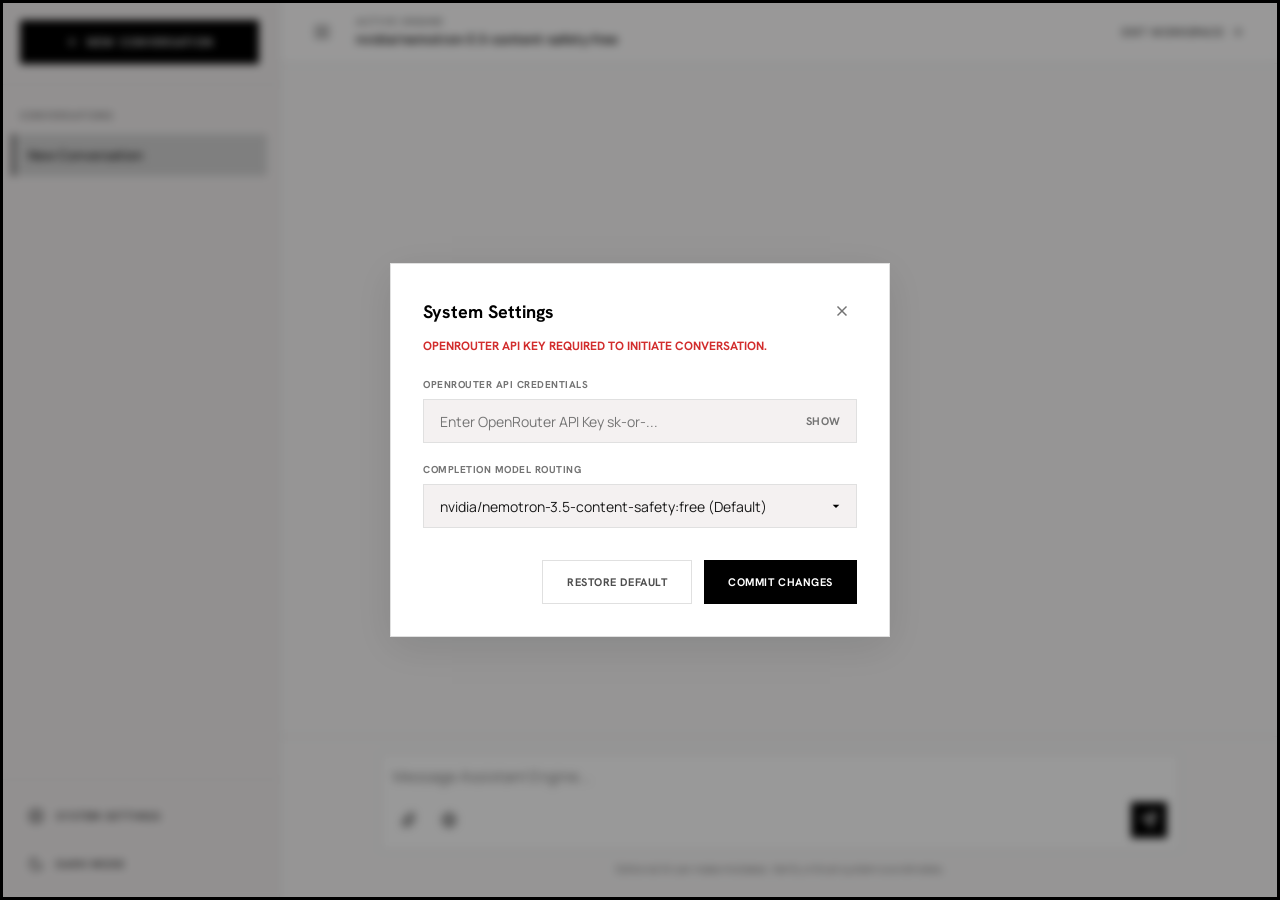
==== commit 581e8d2c: "Update default completion model to nvidia/nemotron-3.5-content-safety:free" ====
--- a/chat.html
+++ b/chat.html
@@ -77,7 +77,7 @@
           </button>
           <div class="header-model-info">
             <span class="label-caps">Active Engine</span>
-            <span class="model-badge" id="current-model-badge">google/gemma-4-31b-it:free</span>
+            <span class="model-badge" id="current-model-badge">nvidia/nemotron-3.5-content-safety:free</span>
           </div>
         </div>
         <div class="header-right">
@@ -194,7 +194,7 @@
         <div class="settings-group">
           <label for="settings-model">Completion Model Routing</label>
           <select id="settings-model" class="select-field">
-            <option value="google/gemma-4-31b-it:free">google/gemma-4-31b-it:free (Default)</option>
+            <option value="nvidia/nemotron-3.5-content-safety:free">nvidia/nemotron-3.5-content-safety:free (Default)</option>
             <option value="meta-llama/llama-3-8b-instruct:free">meta-llama/llama-3-8b-instruct:free</option>
             <option value="mistralai/mistral-7b-instruct:free">mistralai/mistral-7b-instruct:free</option>
             <option value="qwen/qwen-2.5-72b-instruct:free">qwen/qwen-2.5-72b-instruct:free</option>
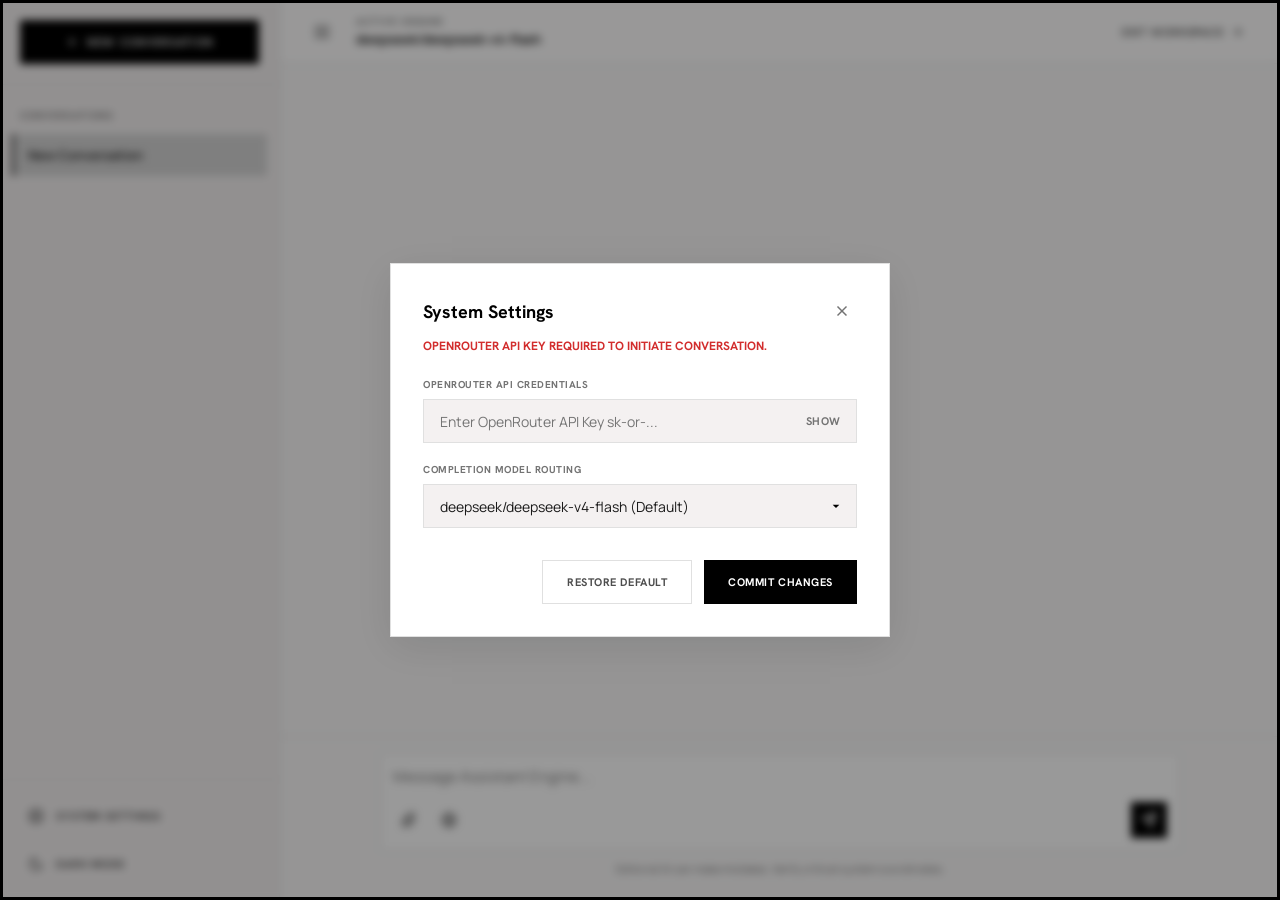
==== commit 4aeea9ce: "Update default completion model to deepseek/deepseek-v4-flash" ====
--- a/chat.html
+++ b/chat.html
@@ -77,7 +77,7 @@
           </button>
           <div class="header-model-info">
             <span class="label-caps">Active Engine</span>
-            <span class="model-badge" id="current-model-badge">nvidia/nemotron-3.5-content-safety:free</span>
+            <span class="model-badge" id="current-model-badge">deepseek/deepseek-v4-flash</span>
           </div>
         </div>
         <div class="header-right">
@@ -194,7 +194,7 @@
         <div class="settings-group">
           <label for="settings-model">Completion Model Routing</label>
           <select id="settings-model" class="select-field">
-            <option value="nvidia/nemotron-3.5-content-safety:free">nvidia/nemotron-3.5-content-safety:free (Default)</option>
+            <option value="deepseek/deepseek-v4-flash">deepseek/deepseek-v4-flash (Default)</option>
             <option value="meta-llama/llama-3-8b-instruct:free">meta-llama/llama-3-8b-instruct:free</option>
             <option value="mistralai/mistral-7b-instruct:free">mistralai/mistral-7b-instruct:free</option>
             <option value="qwen/qwen-2.5-72b-instruct:free">qwen/qwen-2.5-72b-instruct:free</option>
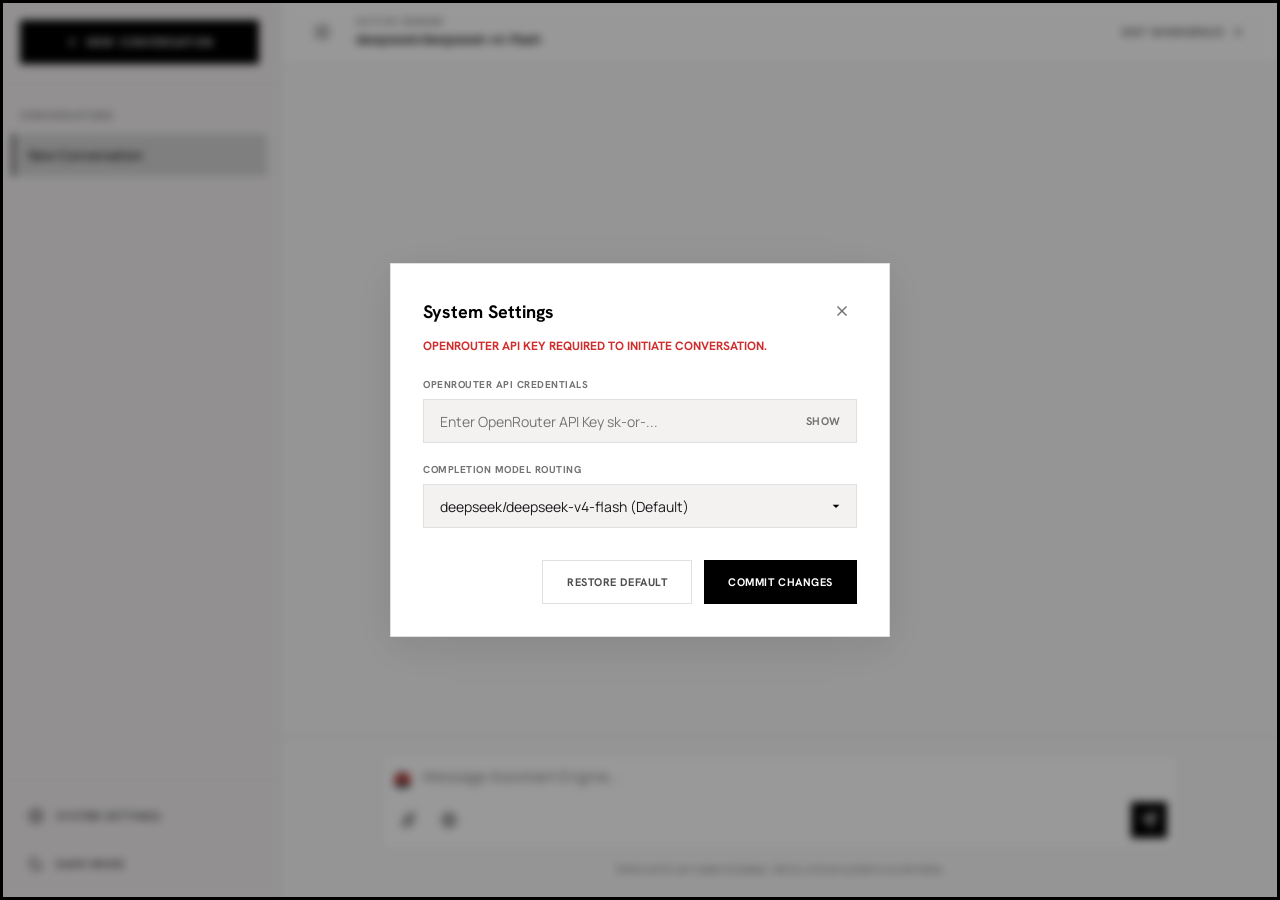
==== commit 62a82368: "Add branding favicon inside prompt composer textbox and browser header" ====
--- a/chat.html
+++ b/chat.html
@@ -5,6 +5,7 @@
   <meta name="viewport" content="width=device-width, initial-scale=1.0">
   <title>Editorial AI Assistant — Chat Engine</title>
   <meta name="description" content="A premium conversational chat interface featuring LLM streaming, markdown rendering, and persistent threads history.">
+  <link rel="icon" type="image/png" href="assets/images/project-2.png">
   <link rel="stylesheet" href="chat.css">
 </head>
 <body class="chat-body">
@@ -135,7 +136,10 @@
       <footer class="chat-footer">
         <form class="composer-container" id="composer-form">
           <div class="composer-inner">
-            <textarea id="composer-input" rows="1" placeholder="Message Assistant Engine..." aria-label="Enter prompt" required></textarea>
+            <div class="composer-input-wrapper">
+              <img src="assets/images/project-2.png" alt="Editorial AI Favicon" class="composer-fav-icon">
+              <textarea id="composer-input" rows="1" placeholder="Message Assistant Engine..." aria-label="Enter prompt" required></textarea>
+            </div>
             <div class="composer-toolbar">
               <div class="toolbar-left">
                 <button type="button" class="composer-icon-btn" id="btn-attach" title="Attach design asset" aria-label="Attach file">
--- a/chat.css
+++ b/chat.css
@@ -863,6 +863,22 @@
   padding: 12px;
 }
 
+.composer-input-wrapper {
+  display: flex;
+  align-items: flex-start;
+  gap: 12px;
+  width: 100%;
+  margin-bottom: 12px;
+}
+
+.composer-fav-icon {
+  width: 18px;
+  height: 18px;
+  margin-top: 4px;
+  flex-shrink: 0;
+  object-fit: contain;
+}
+
 .composer-inner textarea {
   width: 100%;
   max-height: 200px;
@@ -876,7 +892,7 @@
   color: var(--on-surface);
   line-height: 1.5;
   padding: 0;
-  margin-bottom: 12px;
+  margin-bottom: 0;
 }
 
 .composer-inner textarea::placeholder {
